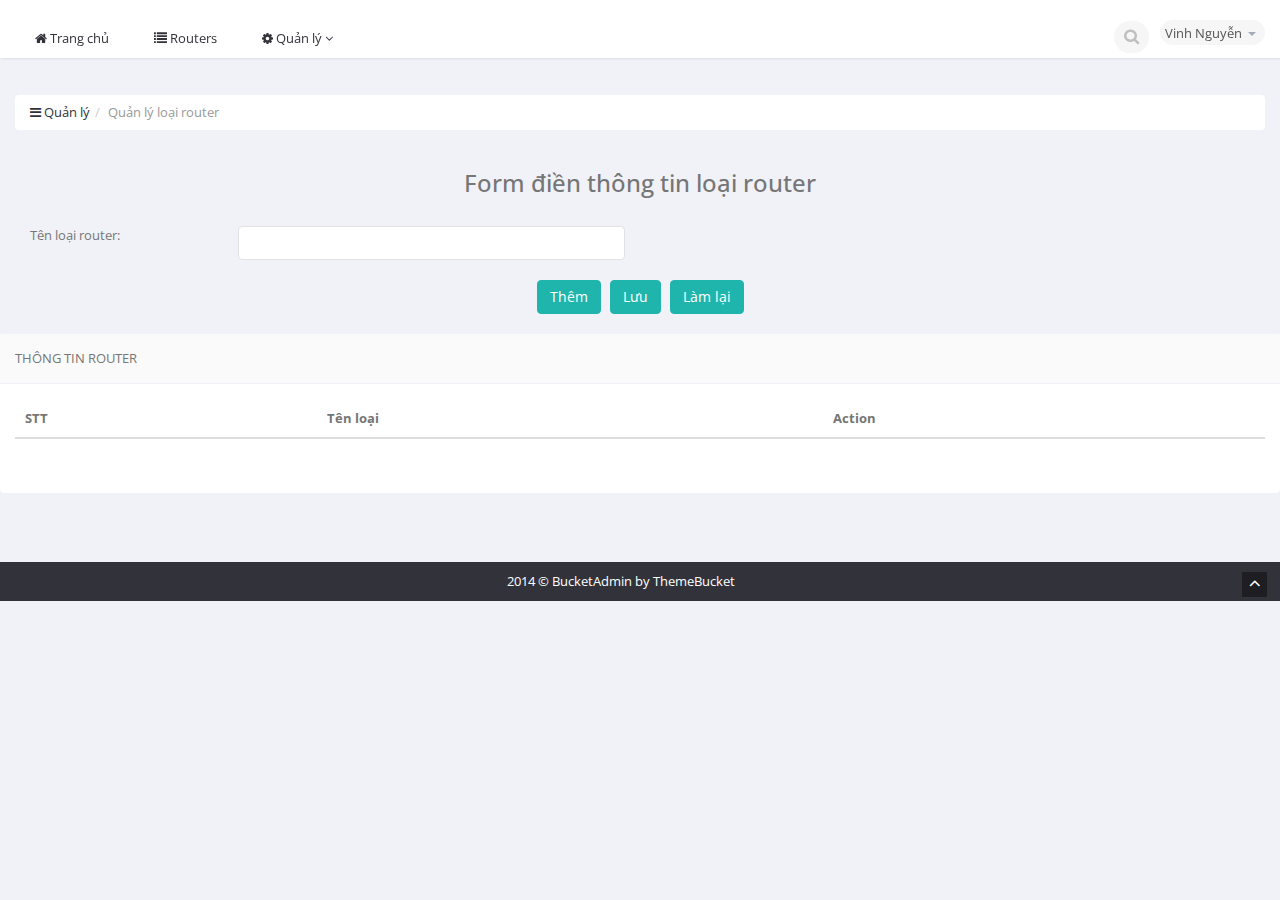
==== pages/form-loai-router.html @ 6ec5044f "[Update] update code for project web router" ====
<!DOCTYPE html>
<html lang="en">
  <head>
    <meta charset="utf-8" />

    <meta name="viewport" content="width=device-width, initial-scale=1.0" />
    <meta name="description" content="" />
    <meta name="author" content="ThemeBucket" />
    <link rel="shortcut icon" href="images/favicon.png" />

    <title>Horizontal menu page</title>

    <!--Core CSS -->
    <link href="../bs3/css/bootstrap.min.css" rel="stylesheet" />
    <link href="../css/bootstrap-reset.css" rel="stylesheet" />
    <link href="../font-awesome/css/font-awesome.css" rel="stylesheet" />

    <!-- Custom styles for this template -->
    <link href="../css/style.css" rel="stylesheet" />
    <link href="../css/style-responsive.css" rel="stylesheet" />
    <link href="../css/styles.css" rel="stylesheet" />

    <!-- Just for debugging purposes. Don't actually copy this line! -->
    <!--[if lt IE 9]>
      <script src="js/ie8-responsive-file-warning.js"></script
    ><![endif]-->

    <!-- HTML5 shim and Respond.js IE8 support of HTML5 elements and media queries -->
    <!--[if lt IE 9]>
      <script src="https://oss.maxcdn.com/libs/html5shiv/3.7.0/html5shiv.js"></script>
      <script src="https://oss.maxcdn.com/libs/respond.js/1.3.0/respond.min.js"></script>
    <![endif]-->
  </head>

  <body class="full-width">
    <section id="container" class="hr-menu">
      <!--header start-->
      <header class="header fixed-top">
        <div class="navbar-header">
          <button
            type="button"
            class="navbar-toggle hr-toggle"
            data-toggle="collapse"
            data-target=".navbar-collapse"
          >
            <span class="fa fa-bars"></span>
          </button>

          <!--logo start-->
          <!--logo start-->
          <!-- <div class="brand ">
                </div> -->
          <!--logo end-->
          <!--logo end-->

          <div class="horizontal-menu navbar-collapse collapse">
            <ul class="nav navbar-nav">
              <li>
                <a href="/"><i class="fa fa-home"></i>&nbsp;Trang chủ</a>
              </li>

              <li>
                <a href="./routers.html"><i class="fa fa-list"></i>&nbsp;Routers</a>
              </li>

              <li class="dropdown">
                <a data-toggle="dropdown" data-hover="dropdown" class="dropdown-toggle" href="#">
                  <i class="fa fa-gear"></i>&nbsp;Quản lý
                  <b class="fa fa-angle-down"></b>
                </a>
                <ul class="dropdown-menu">
                  <li class="menu-order">
                    <a href="./form-router.html"><i class="fa fa-plus"></i>&nbsp;Quản lý router</a>
                  </li>
                  <li class="menu-order">
                    <a href="./form-nsx.html"><i class="fa fa-truck"></i>&nbsp;Quản lý nhà sản xuất</a>
                  </li>
                  <li class="menu-order">
                    <a href="./form-loai-router.html"><i class="fa fa-archive"></i>&nbsp;Quản lý thể loại router</a>
                  </li>
                </ul>
              </li>
            </ul>
          </div>

          <div class="top-nav hr-top-nav">
            <ul class="nav pull-right top-menu">
              <li>
                <input
                  type="text"
                  class="form-control search"
                  placeholder=" Search"
                />
              </li>
              <!-- user login dropdown start-->
              <li class="dropdown">
                <a data-toggle="dropdown" class="dropdown-toggle" href="#">
                  <img alt="" src="images/avatar1_small.jpg" />
                  <span class="username">Vinh Nguyễn</span>
                  <b class="caret"></b>
                </a>
                <ul class="dropdown-menu extended logout">
                  <li>
                    <a href="#"><i class="fa fa-suitcase"></i>Profile</a>
                  </li>
                  <li>
                    <a href="#"><i class="fa fa-cog"></i> Settings</a>
                  </li>
                  <li>
                    <a href="login.html"><i class="fa fa-key"></i> Log Out</a>
                  </li>
                </ul>
              </li>
              <!-- user login dropdown end -->
            </ul>
          </div>
        </div>
      </header>
      <!--header end-->

      <!--main content start-->
      <section id="main-content">
        <section class="wrapper">
          <!-- page start-->
            <div class="row">
                <div class="col-lg-12">
                    <!--breadcrumbs start -->
                    <ul class="breadcrumb title-breadcrumb">
                      <li><a href="#"><i class="fa fa-bars"></i> Quản lý</a></li><li class="active">Quản lý loại router</li>
                    </ul>
                    <!--breadcrumbs end -->
                </div>
            </div>

            <div class="form-theloai">
            <!-- form -->
                <div class="row">
                    <div class="col-sm-12 mb-2" align="center">
                        <h3>Form điền thông tin loại router</h3>
                    </div>

                    <div class="col-sm-12">
                        <div class="col-sm-2" style="display: none;">
                            <input class="form-control txt-id-category" type="text" />
                        </div>
                        <div class="col-sm-2">Tên loại router:</div>
                        <div class="col-sm-4">
                            <input class="form-control txt-name-category" type="text" />
                        </div>
                    </div>

                    <div class="col-sm-12 mt-2 mb-2" align="center">
                      <button type="button" class="btn btn-primary btn-add-category">Thêm</button>
                      &nbsp;
                      <button type="button" class="btn btn-primary btn-update-category">Lưu</button>
                      &nbsp;
                      <button type="button" class="btn btn-primary btn-reset-category">Làm lại</button>
                    </div>

                    <!-- table -->
                    <div class="row">
                        <div class="col-sm-12">
                        <section class="panel">
                            <header class="panel-heading">Thông tin router</header>
                            <div class="panel-body">
                              <table class="table table-hover general-table">
                                <thead>
                                    <tr>
                                        <th>STT</th>
                                        <th>Tên loại</th>
                                        <th>Action</th>
                                    </tr>
                                </thead>
                                <tbody class="list-category">
                                </tbody>
                                <div class="page-number"></div>
                              </table>
                            </div>
                        </section>
                        </div>
                    </div>
                </div>
            </div>
        </section>
      </section>
      <!--main content end-->

      <!--footer start-->
      <footer class="footer-section">
        <div class="text-center">
          2014 &copy; BucketAdmin by ThemeBucket
          <a href="#" class="go-top">
            <i class="fa fa-angle-up"></i>
          </a>
        </div>
      </footer>
      <!--footer end-->
    </section>

    <!-- Placed js at the end of the document so the pages load faster -->

    <!--Core js-->
    <script src="../js/jquery.js"></script>
    <script src="../bs3/js/bootstrap.min.js"></script>
    <script type="text/javascript" src="../js/hover-dropdown.js"></script>
    <script src="../js/jQuery-slimScroll-1.3.0/jquery.slimscroll.js"></script>
    <script src="../js/jquery.nicescroll.js"></script>
    <script src="../js/bootbox.min.js"></script>

    <!--Easy Pie Chart-->
    <script src="../js/easypiechart/jquery.easypiechart.js"></script>

    <!--Sparkline Chart-->
    <script src="../js/sparkline/jquery.sparkline.js"></script>

    <!--jQuery Flot Chart-->
    <script src="../js/flot-chart/jquery.flot.js"></script>
    <script src="../js/flot-chart/jquery.flot.tooltip.min.js"></script>
    <script src="../js/flot-chart/jquery.flot.resize.js"></script>
    <script src="../js/flot-chart/jquery.flot.pie.resize.js"></script>

    <!--common script init for all pages-->
    <script src="../js/scripts.js"></script>

    <!-- Js user custom -->
    <script src="../jsUser/index.js"></script>
    <script src="../jsUser/form-theloai.js"></script>
  </body>
</html>
---- css/style.css ----
/*Template Name:BucketAdmin Dashboard build with Bootstrap v3.0.3Template Version:1.0Author:ThemeBucket*/
/* Import fonts */
@import url(http://fonts.googleapis.com/css?family=Open+Sans:400,300,300italic,400italic,600,600italic,700,700italic,800,800italic);
@import url(http://fonts.googleapis.com/css?family=Lato:400,100,100italic,300,300italic,400italic,700,700italic,900,900italic);
@import url(bucket-ico-fonts.css);

html {
    text-rendering: optimizeLegibility !important;
    -webkit-font-smoothing: antialiased !important;
}
body {
    color:#767676;
    background:#f1f2f7;
    font-family:'Open Sans',sans-serif;
    padding:0px !important;
    margin:0px !important;
    font-size:13px;
    text-rendering:optimizeLegibility;
}
ul, .list-unstyled {
    padding-left: 30px;
}
ul li {
    /*list-style:none;*/
}

a,a:hover,a:focus {
    text-decoration:none;
    outline:none;
}
::selection {
    background:#1FB5AD;
    color:#fff;
}
::-moz-selection {
    background:#1FB5AD;
    color:#fff;
}
#container {
    width:100%;
    height:100%;
    -webkit-transition:all .3s ease-in-out;
    -moz-transition:all .3s ease-in-out;
    -o-transition:all .3s ease-in-out;
    transition: all .3s ease-in-out;
}
/*login page*/
.login-body {
    background:#32323A;
    background-size:cover;
    width:100%;
    height:100%;
}
.form-signin {
    max-width:330px;
    margin:100px auto;
    background:#fff;
    border-radius:5px;
    -webkit-border-radius:5px;
}
.form-signin h2.form-signin-heading {
    margin:0;
    padding:35px 15px;
    text-align:center;
    background:#aec785;
    border-radius:5px 5px 0 0;
    -webkit-border-radius:5px 5px 0 0;
    color:#fff;
    font-size:18px;
    text-transform:uppercase;
    font-weight:300;
    font-family:'Open Sans',sans-serif;
    border-bottom:10px solid #a0b87e;
}
.form-signin .checkbox {
    margin-bottom:14px;
}
.form-signin .checkbox {
    font-weight:normal;
    color:#b6b6b6;
    font-weight:300;
    font-family:'Open Sans',sans-serif;
}
.form-signin .form-control {
    position:relative;
    font-size:16px;
    height:auto;
    padding:10px;
    -webkit-box-sizing:border-box;
    -moz-box-sizing:border-box;
    box-sizing:border-box;
}
.form-signin .form-control:focus {
    z-index:2;
}
.form-signin input[type="text"],.form-signin input[type="password"] {
    margin-bottom:15px;
    border-radius:5px;
    -webkit-border-radius:5px;
    border:1px solid #eaeaea;
    box-shadow:none;
    font-size:12px;
}
.form-signin .btn-login {
    background:#1fb5ac;
    color:#fff;
    text-transform:uppercase;
    font-weight:300;
    font-family:'Open Sans',sans-serif;
    margin:20px 0 5px;
}
.form-signin p {
    text-align:left;
    color:#b6b6b6;
    font-size:16px;
    font-weight:300;
}
.form-signin a,.form-signin a:hover {
    color:#1fb5ac;
}
.form-signin a:hover {
    text-decoration:underline;
}
.login-wrap {
    padding:20px;
    position:relative;
}
.user-login-info {
    background:#eaeaec;
    margin:-20px -20px 20px -20px;
    padding:20px;
}
.user-login-info .form-control:last-child {
    margin-bottom:0 !important;
}
.registration {
    position:absolute;
    right:0;
    bottom:-35px;
    color: #b8bab9;
}
/*sidebar navigation*/
#sidebar {
    width:240px;
    height:100%;
    position:fixed;
    background:#32323a;
    -webkit-transition:all .3s ease-in-out;
    -moz-transition:all .3s ease-in-out;
    -o-transition:all .3s ease-in-out;
    transition:all .3s ease-in-out;
}
#sidebar ul li {
    position: relative;
}

.leftside-navigation,.right-stat-bar{
    height: 100%;
}

.right-stat-bar ul {
    list-style-type: none;
    padding-left: 0;
}
/*LEFT NAVIGATION ICON*/
.dcjq-icon {
    height:17px;
    width:17px;
    display:inline-block;
    background:url(../images/nav-expand.png) no-repeat top;
    border-radius:3px;
    -moz-border-radius:3px;
    -webkit-border-radius:3px;
    position:absolute;
    right:10px;
}
.active .dcjq-icon {
    background:url(../images/nav-expand.png) no-repeat bottom;
    border-radius:3px;
    -moz-border-radius:3px;
    -webkit-border-radius:3px;
}
.right-side-accordion .dcjq-icon {
    height:17px;
    width:17px;
    display:inline-block;
    background:url(../images/acc-expand.png) no-repeat top;
    border-radius:3px;
    -moz-border-radius:3px;
    -webkit-border-radius:3px;
    position:absolute;
    right:10px;
}
.right-side-accordion .active .dcjq-icon {
    background:url(../images/acc-expand.png) no-repeat bottom;
    border-radius:3px;
    -moz-border-radius:3px;
    -webkit-border-radius: 3px;
}

.right-side-accordion li:nth-child(2) ul li .prog-row {
    border: none;
}
/*---*/
.nav-collapse.collapse {
    display:inline;
}
ul.sidebar-menu,ul.sidebar-menu li ul.sub {
    margin:-2px 0 0;
    padding:0;
}
ul.sidebar-menu {
    padding-top:80px;

}
#sidebar>ul>li>ul.sub {
    display:none;
}
#sidebar .sub-menu>.sub li a {
    padding-left:46px;
}
#sidebar>ul>li.active>ul.sub,#sidebar>ul>li>ul.sub>li>a {
    display:block;
}
ul.sidebar-menu li ul.sub li {
    background:#28282e;
    margin-bottom:0;
    margin-left:0;
    margin-right:0;
}
ul.sidebar-menu li ul.sub li a {
    font-size:12px;
    padding-top:13px;
    padding-bottom:13px;
    -webkit-transition:all 0.3s ease;
    -moz-transition:all 0.3s ease;
    -o-transition:all 0.3s ease;
    -ms-transition:all 0.3s ease;
    transition:all 0.3s ease;
    color:#aeb2b7;
}
ul.sidebar-menu li ul.sub li a:hover,ul.sidebar-menu li ul.sub li.active a {
    color:#1fb5ad;
    -webkit-transition:all 0.3s ease;
    -moz-transition:all 0.3s ease;
    -o-transition:all 0.3s ease;
    -ms-transition:all 0.3s ease;
    transition:all 0.3s ease;
    display:block;
    background:#202025;
}
ul.sidebar-menu li {
    border-bottom:1px solid rgba(255,255,255,0.05);
}
ul.sidebar-menu li.sub-menu {
    line-height:15px;
}
ul.sidebar-menu ul.sub li {
    border-bottom:none;
}
ul.sidebar-menu li a span {
    display:inline-block;
}
ul.sidebar-menu li a {
    color:#aeb2b7;
    text-decoration:none;
    display:block;
    padding:18px 0 18px 25px;
    font-size:12px;
    outline:none;
    -webkit-transition:all 0.3s ease;
    -moz-transition:all 0.3s ease;
    -o-transition:all 0.3s ease;
    -ms-transition:all 0.3s ease;
    transition:all 0.3s ease;
}
ul.sidebar-menu li a.active,ul.sidebar-menu li a:hover,ul.sidebar-menu li a:focus {
    background:#28282e;
    color:#1FB5AD;
    display:block;
    -webkit-transition:all 0.3s ease;
    -moz-transition:all 0.3s ease;
    -o-transition:all 0.3s ease;
    -ms-transition:all 0.3s ease;
    transition:all 0.3s ease;
}
ul.sidebar-menu li a i {
    font-size:15px;
    padding-right:6px;
}
ul.sidebar-menu li a:hover i,ul.sidebar-menu li a:focus i {
    color:#1fb5ad;
}
ul.sidebar-menu li a.active i {
    color:#1fb5ad;
}
.mail-info,.mail-info:hover {
    margin:-3px 6px 0 0;
    font-size: 11px;
}
/*main content*/
#main-content {
    margin-left:240px;
    -webkit-transition:all .3s ease-in-out;
    -moz-transition:all .3s ease-in-out;
    -o-transition:all .3s ease-in-out;
    transition:all .3s ease-in-out;
}
.footer {
    min-height:60px;
    padding:0 15px;
}
.header {
    left:0;
    right:0;
    z-index:1002;
    background:#fff;
    -webkit-transition:all .3s ease-in-out;
    -moz-transition:all .3s ease-in-out;
    -o-transition:all .3s ease-in-out;
    transition:all .3s ease-in-out;
}
.merge-header {
    margin-right:240px;
}
.fixed-top {
    position:fixed;
    box-shadow:1px 0 3px rgba(0,0,0,.15);
}
.wrapper {
    display:inline-block;
    margin-top:80px;
    padding:15px;
    width:100%;

}
.brand {
    background:#1fb5ad;
    float:left;
    width:240px;
    height:80px;
    position:relative;
}
a.logo {
    font-size:21px;
    color:#2e2e2e;
    float:left;
    margin:20px 0 0 25px;
    text-transform:uppercase;
}
a.logo:hover,a.logo:focus {
    text-decoration:none;
    outline:none;
}
a.logo span {
    color: #FF6C60;
}
/*notification*/
#top_menu .nav>li,ul.top-menu>li {
    float:left;
}
.notify-row {
    float:left;
    margin-top:23px;
    margin-left:25px;
}
ul.top-menu {
    margin-right:15px;
    margin-top: 0;
}
ul.top-menu > li > a {
    color:#666666;
    font-size:16px;
    background:#f6f6f6;
    padding:4px 8px;
    margin-right:15px;
    border-radius:50%;
    -webkit-border-radius:50%;
    padding-right:8px !important;
}
ul.top-menu>li>a:hover,ul.top-menu>li>a:focus {
    background:#32D2C9;
    text-decoration:none;
    color:rgba(0,0,0,0.3) !important;
    padding-right:8px !important;
}
.notify-row .badge {
    position:absolute;
    right:-10px;
    top:-10px;
    z-index:100;
}
.dropdown-menu.extended {
    max-width:320px !important;
    min-width:160px !important;
    top:42px;
    width:300px !important;
    padding:0 10px;
    box-shadow:0 0px 5px rgba(0,0,0,0.1) !important;
    border-radius:5px;
    -webkit-border-radius:5px;
    background:#fff;
    border:none;
    left:-10px;
}
.notify-row .notification span.label {
    display:inline-block;
    height:21px;
    padding:5px;
    width:22px;
    font-size:12px;
    margin-right:10px;
}
.dropdown-menu.extended .alert-icon,.noti-info {
    float:left;
}
.noti-info {
    padding-left:10px;
    padding-top:6px;
    color:#414147;
}
.dropdown-menu.extended .alert {
    margin-bottom:10px;
}
.dropdown-menu.extended .alert-icon {
    border-radius:100%;
    display:inline-block;
    height:35px;
    width:35px;
}
.dropdown-menu.extended .alert-icon i {
    font-size:16px;
    width:35px;
    line-height:35px;
    height:35px;
}
.dropdown-menu.extended.inbox li a,.dropdown-menu.extended.tasks-bar li a {
    background:#f1f2f7;
    border-radius:5px;
    -webkit-border-radius:5px;
    padding:10px;
    margin-bottom:10px;
    float:left;
    width:100%;
}
.dropdown-menu.extended li p {
    margin:0;
    padding:10px 0;
    border-radius:0px;
    -webkit-border-radius:0px;
}
.dropdown-menu.extended li a {
    font-size:12px;
    list-style:none;
}
.dropdown-menu.extended.logout {
    padding:10px;
}
.dropdown-menu.extended.logout li a {
    padding:10px;
}
.dropdown-menu.extended li a:hover {
    color:#32323a;
}
.dropdown-menu.tasks-bar .task-info .desc {
    font-size:13px;
    font-weight:normal;
    float:left;
    width:80%;
}
.dropdown-menu.tasks-bar .task-info .desc h5 {
    color:#32323a;
    text-transform:uppercase;
    font-size:12px;
    font-weight:600;
    margin-bottom:5px;
    margin-top:0;
}
.dropdown-menu.tasks-bar .task-info .desc p {
    padding-top:0;
    color:#8f8f9b;
    font-weight:300;
}
.dropdown-menu.tasks-bar .task-info .percent {
    width:20%;
    float:right;
    font-size:13px;
    font-weight:600;
    padding-left:10px;
    line-height:normal;
}
.dropdown-menu.tasks-bar .progress {
    background:#fff;
}
.dropdown-menu.extended .progress {
    margin-bottom:0 !important;
    height:10px;
}
.dropdown-menu.inbox li a .photo img {
    border-radius:2px 2px 2px 2px;
    -webkit-border-radius:2px 2px 2px 2px;
    float:left;
    height:40px;
    margin-right:10px;
    width:40px;
}
.dropdown-menu.inbox li a .subject {
    display:block;
}
.dropdown-menu.inbox li a .subject .from {
    font-size:12px;
    font-weight:600;
}
.dropdown-menu.inbox li a .subject .time {
    font-size:11px;
    font-style:italic;
    font-weight:bold;
    position:absolute;
    right:20px;
}
.dropdown-menu.inbox li a .message {
    display:block !important;
    font-size:11px;
}
.top-nav {
    margin-top:20px;
}
.top-nav img {
    border-radius:50%;
    -webkit-border-radius:50%;
    width:33px;
}
.top-nav ul.top-menu>li .dropdown-menu.logout {
    width:170px !important;
}
.top-nav li.dropdown .dropdown-menu {
    float:right;
    right:0;
    left:auto;
}
.dropdown-menu.extended.logout>li {
    float:left;
    width:100%;
}
.log-arrow-up {
    background:url("../images/top-arrow.png") no-repeat;
    width:18px;
    height:10px;
    margin-top:-20px;
    float:right;
    margin-right:15px;
}
.dropdown-menu.extended.logout>li>a {
    border-bottom:none !important;
}
.full-width .dropdown-menu.extended.logout>li>a:hover {
    background:#F1F2F7 !important;
    color:#32323a !important;
}
.dropdown-menu.extended.logout>li>a:hover {
    background:#F1F2F7 !important;
    border-radius:5px;
}
.dropdown-menu.extended.logout>li>a:hover i {
    color:#32D2C9;
}
.dropdown-menu.extended.logout>li>a i {
    font-size:17px;
}
.dropdown-menu.extended.logout>li>a>i {
    padding-right:10px;
}
.top-nav .username {
    font-size:13px;
    color:#555555;
}
.top-nav ul.top-menu>li>a {
    border-radius:100px;
    -webkit-border-radius:100px;
    padding:0px;
    background:none;
    margin-right:0;
    border:1px solid #F6F6F6;
    background:#F6F6F6;
}
.top-nav ul.top-menu>li.language>a {
    margin-top:-2px;
    padding:4px 12px;
    line-height:20px;
}
.top-nav ul.top-menu>li.language>a img {
    border-radius:0;
    -webkit-border-radius:0;
    width:18px;
}
.top-nav ul.top-menu>li.language ul.dropdown-menu li img {
    border-radius:0;
    -webkit-border-radius:0;
    width:18px;
}
.top-nav ul.top-menu>li {
    margin-left:10px;
}
.top-nav ul.top-menu>li>a:hover,.top-nav ul.top-menu>li>a:focus {
    border:1px solid #f6f6f6;
    background:#f6f6f6 !important;
    border-radius:100px;
    -webkit-border-radius:100px;
}
.top-nav .dropdown-menu.extended.logout {
    top:50px;
}
.top-nav .nav .caret {
    border-bottom-color:#A4AABA;
    border-top-color:#A4AABA;
}
.top-nav ul.top-menu>li>a:hover .caret {
    border-bottom-color:#000;
    border-top-color: #000;
}
/*form*/
.position-center {
    width:62%;
    margin: 0 auto;
}
/*----*/
.notify-arrow {
    background:url("../images/top-arrow.png") no-repeat;
    width:18px;
    height:10px;
    margin-top:0;
    opacity:0;
    position:absolute;
    left:16px;
    top:-20px;
    transition:all 0.25s ease 0s;
    z-index:10;
    margin-top:10px;
    opacity: 1;
}
/*search*/
.search {
    width:20px;
    -webkit-transition:all .3s ease;
    -moz-transition:all .3s ease;
    -ms-transition:all .3s ease;
    -o-transition:all .3s ease;
    transition:all .3s ease;
    border:1px solid #fff;
    box-shadow:none;
    background:#f6f6f6 url("../images/search-icon.png") no-repeat 10px 8px;
    padding:0 5px 0 30px;
    color:#fff;
    border-radius:100px;
    -webkit-border-radius:100px;
}
.search:focus {
    width:180px;
    border:1px solid #f6f6f6;
    box-shadow:none;
    -webkit-transition:all .3s ease;
    -moz-transition:all .3s ease;
    -ms-transition:all .3s ease;
    -o-transition:all .3s ease;
    transition:all .3s ease;
    color:#c8c8c8;
    font-weight: 300;
}
.todo-search:focus{
    width:100% !important;
}
/*--sidebar toggle---*/
.sidebar-toggle-box {
    float:left;
    margin-top:23px;
    margin-left:-15px;
    background:#32d2c9;
    border-radius:50%;
    -webkit-border-radius:50%;
    width:32px;
    height:32px;
    position:absolute;
    right:-15px;
}
.sidebar-toggle-box .fa-bars {
    cursor:pointer;
    display:inline-block;
    font-size:15px;
    padding:8px 8px 8px 9px;
    color:rgba(0,0,0,.3);
}
.sidebar-toggle-box:hover {
    background:#F6F6F6;
}
.hide-left-bar {
    margin-left:-240px !important;
    -webkit-transition:all .3s ease-in-out;
    -moz-transition:all .3s ease-in-out;
    -o-transition:all .3s ease-in-out;
    transition:all .3s ease-in-out;
}
.open-right-bar {
    right:0px !important;
    -webkit-transition:all .3s ease-in-out;
    -moz-transition:all .3s ease-in-out;
    -o-transition:all .3s ease-in-out;
    transition:all .3s ease-in-out;
}
.merge-left {
    margin-left:0px !important;
}
.hide-right-bar {
    margin-right:-240px !important;
    -webkit-transition:all .3s ease-in-out;
    -moz-transition:all .3s ease-in-out;
    -o-transition:all .3s ease-in-out;
    transition:all .3s ease-in-out;
}
.toggle-right-box {
    float:left;
    background:#f6f6f6;
    border-radius:50%;
    -webkit-border-radius:50%;
    width:35px;
    height:35px;
}
.toggle-right-box:hover {
    background:#32D2C9;
}
.toggle-right-box:hover .fa-bars {
    color:rgba(0,0,0,0.3);
}
.toggle-right-box .fa-bars {
    cursor:pointer;
    display:inline-block;
    font-size:15px;
    padding:10px;
    color: #bfbfc1;
}
/*right sidebar*/
.right-sidebar {
    background:#32323A;
    width:240px;
    position:fixed;
    height:100%;
    z-index:1000;
    right:-240px;
    top:0;
    -webkit-transition:all .3s ease-in-out;
    -moz-transition:all .3s ease-in-out;
    -o-transition:all .3s ease-in-out;
    transition:all .3s ease-in-out;
}
.open-right-panel {
    margin-left:-240px !important;
}
.right-sidebar .search-row {
    padding:20px;
}
.right-sidebar .search-row input {
    background:rgba(0,0,0,0.3);
    border:none;
    color:#707076;
    font-size:12px;
}
.right-side-accordion {
    margin-top:6px;
}
.right-side-accordion .head {
    padding:20px;
    text-transform:uppercase;
    width:100%;
    display:inline-block;
}
.right-side-accordion .red-bg {
    background:#fa8564;
    color:#fff;
}
.right-side-accordion .terques-bg {
    background:#45c9c4;
    color:#fff;
}
.right-side-accordion .purple-bg {
    background:#a48ad4;
    color:#fff;
}
.right-side-accordion .yellow-bg {
    background:#f3c022;
    color:#fff;
}
.prog-row {
    border-bottom:1px solid #3C3C44;
    display:inline-block;
    padding:20px 0;
    width:100%;
}
.prog-row .progress {
    margin-bottom:0;
}
.prog-row h4 {
    margin:0;
    font-size:12px;
    text-transform:uppercase;
    color:#fff;
    font-weight:400;
}
.user-details h4 {
    text-transform:none;
    font-size:14px;
    font-weight:300;
}
.prog-row p {
    font-size:10px;
    color:#8f8f9b;
    margin-bottom:0;
}
.mtop10 {
    margin-top:10px;
}
.user-thumb,.user-details,.user-status,.rsn-details {
    float:left;
}
.user-thumb {
    width:30px;
    margin:0 10px 0 20px;
}
.user-thumb img {
    border-radius:50%;
    -webkit-border-radius:50%;
    width:30px;
    height:30px;
}
.user-details {
    width:150px;
}
.rsn-details {
    width:170px;
}
.rsn-details a,.rsn-details a:hover {
    color:#a48ad4;
    font-size:11px;
}
.user-details a {
    color:#fff;
}
.user-status {
    width:25px;
    margin-top:5px;
}
.view-btn,.view-btn:hover {
    color:#6c6c72;
    margin:10px 0;
    display:inline-block;
}
.view-btn:hover {
    text-decoration:underline;
}
.rsn-activity i {
    font-size: 30px;
}
/*state overview*/
.state-overview .symbol,.state-overview .value {
    display:inline-block;
    text-align:center;
}
.state-overview .value {
    float:right;
}
.state-overview .value h1,.state-overview .value p {
    margin:0;
    padding:0;
    color:#c6cad6;
}
.state-overview .value h1 {
    font-weight:300;
}
.state-overview .symbol i {
    color:#fff;
    font-size:50px;
}
.state-overview .symbol {
    width:40%;
    padding:25px 15px;
    -webkit-border-radius:4px 0px 0px 4px;
    border-radius:4px 0px 0px 4px;
}
.state-overview .value {
    width:58%;
    padding-top:21px;
}
.state-overview .terques {
    background:#6ccac9;
}
.state-overview .red {
    background:#ff6c60;
}
.state-overview .yellow {
    background:#f8d347;
}
.state-overview .blue {
    background: #57c8f2;
}
/*main chart*/
.border-head h3 {
    border-bottom:1px solid #c9cdd7;
    margin-top:0;
    margin-bottom:20px;
    padding-bottom:5px;
    font-weight:normal;
    font-size:18px;
    display:inline-block;
    width:100%;
    font-weight:300;
}
.custom-bar-chart {
    height:290px;
    margin-top:20px;
    margin-left:10px;
    position:relative;
    border-bottom:1px solid #c9cdd7;
}
.custom-bar-chart .bar {
    height:100%;
    position:relative;
    width:4.3%;
    margin:0px 2%;
    float:left;
    text-align:center;
    -webkit-border-radius:5px 5px 0 0;
    -moz-border-radius:5px 5px 0 0x;
    border-radius:5px 5px 0 0;
    z-index:10;
}
.custom-bar-chart .bar .title {
    position:absolute;
    bottom:-30px;
    width:100%;
    text-align:center;
    font-size:12px;
}
.custom-bar-chart .bar .value {
    position:absolute;
    bottom:0;
    background:#bfc2cd;
    color:#bfc2cd;
    width:100%;
    -webkit-border-radius:5px 5px 0 0;
    -moz-border-radius:5px 5px 0 0;
    border-radius:5px 5px 0 0;
    -webkit-transition:all .3s ease;
    -moz-transition:all .3s ease;
    -ms-transition:all .3s ease;
    -o-transition:all .3s ease;
    transition:all .3s ease;
}
.custom-bar-chart .bar .value:hover {
    background:#e8403f;
    color:#fff;
}
.y-axis {
    color:#555555;
    position:absolute;
    text-align:right;
    width:100%;
}
.y-axis li {
    border-top:1px dashed #dbdce0;
    display:block;
    height:58px;
    width:100%;
}
.y-axis li:last-child {
    border-top:none;
}
.y-axis li span {
    display:block;
    margin:-10px 0 0 -25px;
    padding:0 10px;
    width:40px;
}
.y-axis {
    color:#555555;
    text-align: right;
}
/*spark line*/
.chart {
    display:inline-block;
    text-align:center;
    width:100%;
}
.chart .heading {
    text-align:left;
}
.chart .heading span {
    display:block;
}
.panel.green-chart .chart-tittle {
    font-size:16px;
    padding:15px;
    display:inline-block;
    font-weight:normal;
    background:#99c262;
    width:100%;
    -webkit-border-radius:0px 0px 4px 4px;
    border-radius:0px 0px 4px 4px;
}
#barchart {
    margin-bottom:-15px;
    display:inline-block;
}
.chart-tittle .title {
}
.panel.green-chart .chart-tittle .value {
    float:right;
    color:#c0f080;
}
.panel.green-chart {
    background:#a9d96c;
    color:#fff;
}
.panel.terques-chart {
    background:#41cac0;
    color:#fff;
}
.panel.terques-chart .chart-tittle .value {
    float:right;
    color:#fff;
}
.panel.terques-chart .chart-tittle .value a {
    color:#fff;
    font-size:12px;
}
.panel.terques-chart .chart-tittle .value a:hover,.panel.terques-chart .chart-tittle .value a.active {
    color:#55f2e7;
    font-size:12px;
}
.panel.terques-chart .chart-tittle {
    font-size:16px;
    padding:15px;
    display:inline-block;
    font-weight:normal;
    background:#39b7ac;
    width:100%;
    -webkit-border-radius:0px 0px 4px 4px;
    border-radius:0px 0px 4px 4px;
}
.inline-block {
    display:inline-block;
}
.gen-case {
    text-transform: none;
}
/**/
/*personal task*/
.task-thumb {
    width:90px;
    float:left;
}
.task-thumb img {
    border-radius:4px;
    -webkit-border-radius:4px;
}
.task-thumb-details {
    display:inline-block;
    margin:25px 0 0 10px;
}
.task-progress {
    float:left;
}
.task-thumb-details h1,.task-thumb-details h1 a,.task-progress h1,.task-progress h1 a {
    color:#39b5aa;
    font-size:18px;
    margin:0;
    padding:0;
    font-weight:400;
}
.task-thumb-details p,.task-progress p {
    padding-top:5px;
    color:#a4aaba;
}
.personal-task tbody tr td {
    padding:11px 15px;
    border-color:#eeeff1;
}
.personal-task tbody tr td i {
    font-size:20px;
    color:#c7cbd4;
}
.personal-task.table-hover>tbody>tr:hover>td,.table-hover>tbody>tr:hover>th {
    background-color:#f7f8fc;
}
.personal-task.table-hover>tbody>tr:hover>td i {
    color:#39b5aa;
}
.personal-task>tbody>tr>td:last-child {
    text-align:right;
}
.task-option {
    float:right;
}
.task-option select {
    height:35px;
    border:1px solid #eaeaea;
    border-radius:4px;
    -webkit-border-radius:4px;
    padding:8px;
    color:#a4abbb;
}
.progress-panel {
    padding-bottom: 5px;
}
/*badge*/
.badge.bg-primary {
    background:#8075c4;
}
.badge.bg-success {
    background:#a9d86e;
}
.badge.bg-warning {
    background:#FCB322;
}
.badge.bg-important {
    background:#ff6c60;
}
.badge.bg-info {
    background:#41cac0;
}
.badge.bg-inverse {
    background: #2A3542;
}
/*timeline*/
.timeline {
    border-collapse:collapse;
    border-spacing:0;
    display:table;
    position:relative;
    table-layout:fixed;
    width:100%;
}
.timeline .time-show {
    margin-right:-75px;
    margin-top:30px;
    position:relative;
    margin-bottom:30px;
}
.timeline .time-show.first {
    /*margin-top:-80px;*/
}
.time-show .btn {
    width:150px;
}
.timeline .time-show a {
    color:#fff;
}
.timeline:before {
    background-color:#d8d9df;
    bottom:0px;
    content:"";
    left:50%;
    position:absolute;
    top:30px;
    width:1px;
    z-index:0;
}
h3.timeline-title {
    margin:0;
    color:#C8CCD7;
    font-size:20px;
    font-weight:400;
    margin:0 0 5px;
    text-transform:uppercase;
}
.t-info {
    color:#C8CCD7;
}
.timeline-item:before,.timeline-item.alt:after {
    content:"";
    display:block;
    width:50%;
}
.timeline-item {
    display:table-row;
}
.timeline-desk {
    display:table-cell;
    vertical-align:top;
    width:50%;
}
.timeline-desk h1 {
    font-size:16px;
    font-weight:300;
    margin:0 0 5px;
}
.timeline-desk .panel {
    display:block;
    margin-left:45px;
    position:relative;
    text-align:left;
    background:#fff;
}
.timeline-item .timeline-desk .arrow {
    border-bottom:8px solid transparent;
    border-top:8px solid transparent;
    display:block;
    height:0;
    left:-7px;
    position:absolute;
    top:13px;
    width:0;
}
.timeline-item .timeline-desk .arrow {
    border-right:8px solid #fff !important;
}
.timeline-item.alt .timeline-desk .arrow-alt {
    border-bottom:8px solid transparent;
    border-top:8px solid transparent;
    display:block;
    height:0;
    right:-7px;
    position:absolute;
    top:13px;
    width:0;
    left:auto;
}
.timeline-item.alt .timeline-desk .arrow-alt {
    border-left:8px solid #fff !important;
}
.timeline .timeline-icon {
    left:-60px;
    position:absolute;
    top:5px;
}
.timeline .timeline-icon {
    background:#C7CBD6;
    /*box-shadow:0 0 0 3px #C7CBD6;*/
}
.timeline-desk span a {
    text-transform:uppercase;
}
.timeline-desk h1.red,.timeline-desk span a.red {
    color:#EF6F66;
}
.timeline-desk h1.green,.timeline-desk span a.green {
    color:#39B6AE;
}
.timeline-desk h1.blue,.timeline-desk span a.blue {
    color:#56C9F5;
}
.timeline-desk h1.purple,.timeline-desk span a.purple {
    color:#8074C6;
}
.timeline-desk h1.light-green,.timeline-desk span a.light-green {
    color:#A8D76F;
}
.timeline-desk h1.yellow,.timeline-desk span a.yellow {
    color:#fed65a;
}
.timeline .timeline-icon.red {
    background:#EF6F66;
}
.timeline .timeline-icon.green {
    background:#39B6AE;
}
.timeline .timeline-icon.blue {
    background:#56C9F5;
}
.timeline .timeline-icon.purple {
    background:#8074C6;
}
.timeline .timeline-icon.light-green {
    background:#A8D76F;
}
.timeline .timeline-icon.yellow {
    background:#fed65a;
}
.timeline .timeline-icon {
    border-radius:50%;
    -webkit-border-radius:50%;
    display:block;
    height:30px;
    width:30px;
    text-align:center;
    color:#fff;
}
.timeline .timeline-icon i {
    margin-top:9px;
}
.timeline-item.alt .timeline-icon {
    left:auto;
    right:-60px;
}
.timeline .time-icon:before {
    font-size:16px;
    margin-top:5px;
}
.timeline .timeline-date {
    left:-245px;
    position:absolute;
    text-align:right;
    top:12px;
    width:150px;
    display:none;
}
.timeline-item.alt .timeline-date {
    left:auto;
    right:-245px;
    text-align:left;
    display:none;
}
.timeline-desk h5 span {
    color:#999999;
    display:block;
    font-size:12px;
    margin-bottom:4px;
}
.timeline-item.alt:before {
    display:none;
}
.timeline-item:before,.timeline-item.alt:after {
    content:"";
    display:block;
    width:50%;
}
.timeline-desk p {
    font-size:14px;
    margin-bottom:0;
    color:#999;
}
.timeline-desk a {
    color:#1fb5ad;
}
.timeline-desk .panel {
    margin-bottom:5px;
}
.timeline-desk .album {
    margin-top:20px;
}
.timeline-item.alt .timeline-desk .album {
    margin-top:20px;
    float:right;
}
.timeline-desk .album a {
    margin-right:5px;
    float:left;
}
.timeline-item.alt .timeline-desk .album a {
    margin-left:5px;
    float:right;
}
.timeline-desk .notification {
    background:none repeat scroll 0 0 #FFFFFF;
    margin-top:20px;
    padding:8px;
}
.timeline-item.alt .panel {
    margin-left:0;
    margin-right:45px;
}
.mbot30 {
    margin-bottom:30px;
}
.timeline-item.alt h1,.timeline-item.alt p {
    text-align: right;
}
/*---revenue----*/
.revenue-head {
    background:#ff6c60;
    -webkit-border-radius:4px 4px 0px 0px;
    border-radius:4px 4px 0px 0px;
    color:#fff;
    line-height:50px;
}
.revenue-head span {
    background:#e56155;
    padding:16px;
    -webkit-border-radius:4px 0px 0px 0px;
    border-radius:4px 0px 0px 0px;
}
.revenue-head span i {
    font-size:18px;
}
.revenue-head h3 {
    display:inline;
    padding:0 10px;
    font-size:16px;
    font-weight:300;
}
.revenue-head span.rev-combo {
    background:#e56155;
    padding:16px;
    line-height:normal;
    -webkit-border-radius:0px 4px 0px 0px;
    border-radius: 0px 4px 0px 0px;
}
/*easy pie chart*/
.easy-pie-chart {
    display:inline-block;
    padding:30px 0;
}
.chart-info,.chart-info .increase,.chart-info .decrease {
    display:inline-block;
}
.chart-info {
    width:100%;
    margin-bottom:5px;
}
.chart-position {
    margin-top:70px;
}
.chart-info span {
    margin:0 3px;
}
.chart-info .increase {
    background:#ff6c60;
    width:10px;
    height:10px;
}
.chart-info .decrease {
    background:#f2f2f2;
    width:10px;
    height:10px;
}
.panel-footer.revenue-foot {
    background-color:#e6e7ec;
    -webkit-border-radius:0px 0px 4px 4px;
    border-radius:0px 0px 4px 4px;
    border:none;
    padding:0;
    width:100%;
    display: inline-block;
}
@media screen and (-webkit-min-device-pixel-ratio:0) {
    /* Safari and Chrome */
    .panel-footer.revenue-foot {
        margin-bottom:-4px;
    }
}
.panel-footer.revenue-foot ul {
    margin:0;
    padding:0;
    width:100%;
    display:inline-flex;
}
.panel-footer.revenue-foot ul li {
    float:left;
    width:33.33%;
}
.panel-footer.revenue-foot ul li.first a:hover,.panel-footer.revenue-foot ul li.first a {
    -webkit-border-radius:0px 0px 0px 4px;
    border-radius:0px 0px 0px 4px;
}
.panel-footer.revenue-foot ul li.last a:hover,.panel-footer.revenue-foot ul li.last a {
    -webkit-border-radius:0px 0px 4px 0px;
    border-radius:0px 0px 4px 0px;
    border-right:none;
}
.panel-footer.revenue-foot ul li a {
    display:inline-block;
    width:100%;
    padding:14px 15px;
    text-align:center;
    border-right:1px solid #d5d8df;
    color:#797979;
}
.panel-footer.revenue-foot ul li a:hover,.panel-footer.revenue-foot ul li.active a {
    background:#fff;
    position:relative;
}
.panel-footer.revenue-foot ul li a i {
    color:#c6cad5;
    display:block;
    font-size:16px;
}
.panel-footer.revenue-foot ul li a:hover i,.panel-footer.revenue-foot ul li.active a i {
    color:#ff6c60;
    display:block;
    font-size: 16px;
}
/*flatlab carousel model*/
.flat-carousal {
    background:#58c9f3;
    -webkit-border-radius:4px 4px 0px 0px;
    border-radius:4px 4px 0px 0px;
    padding:10px;
    color:#fff;
    position:relative;
}
.flat-carousal h1 {
    text-align:center;
    font-size:16px;
    margin:30px 20px;
    line-height:20px;
    font-weight:300;
    font-style:italic;
}
a.view-all {
    color:#fff;
    background:rgba(0,0,0,0.1);
    padding:8px 15px;
    text-align:center;
    border-radius:25px;
    -webkit-border-radius:25px;
    margin-bottom:18px;
    display:inline-block;
    text-transform:uppercase;
    font-size:12px;
}
ul.ft-link {
    margin:0;
    padding:0;
}
ul.ft-link li {
    border-right:1px solid #E6E7EC;
    display:inline-block;
    line-height:30px;
    margin:8px 0;
    text-align:center;
    width:24%;
}
ul.ft-link li a {
    color:#74829c;
    text-transform:uppercase;
    font-size:12px;
}
ul.ft-link li a:hover,ul.ft-link li.active a {
    color:#58c9f3;
}
ul.ft-link li:last-child {
    border-right:none;
}
ul.ft-link li a i {
    display: block;
}
/*product post*/
.post-wrap aside {
    display:table-cell;
    float:none;
    height:100%;
    padding:0;
    vertical-align:top;
}
.pro-box {
    border-collapse:collapse;
    border-spacing:0;
    display:table;
    table-layout:fixed;
    width:100%;
}
.post-info {
    position:relative;
}
.arrow-pro.right:after {
    border-left-color:#FFFFFF;
    border-right-width:0;
    top:85px;
    content:" ";
}
.arrow-pro.left:after {
    border-right-color:#FFFFFF;
    border-left-width:0;
    top:80px;
    content:" ";
}
.arrow-pro.left {
    left:-8px;
}
.arrow-pro:after {
    border-width:7px;
    content:"";
}
.arrow-pro,.arrow-pro:after {
    border-color:rgba(0,0,0,0);
    border-style:solid;
    display:block;
    height:0;
    position:absolute;
    width:0;
    right:-5px;
}
.post-highlight.yellow {
    background:#f8d347;
    border-radius:0px 4px 4px 0px;
    -webkit-border-radius:0px 4px 4px 0px;
}
.post-highlight.terques {
    background:#41cac0;
    border-radius:4px 0px 0px 04px;
    -webkit-border-radius:4px 0px 0px 04px;
}
.post-info h1 {
    margin:0;
    font-size:18px;
    color:#a19899;
    font-weight:300;
}
.post-highlight.terques h2 {
    font-size:16px;
    color:#fff;
    font-style:italic;
    padding:0 20px;
    line-height:22px;
    margin:0;
    font-weight:300;
}
.post-highlight.terques h2 span,.post-highlight.terques h2 a {
    color:#92faf3;
}
.post-info h1 strong {
    text-transform:uppercase;
    color:#937b7b;
}
.post-info .desk {
    display:inline-block;
}
.post-info .desk h3 {
    font-size:16px;
}
.post-info .desk.yellow h3 {
    color:#f8d347;
}
.post-btn {
}
.post-btn a {
    float:left;
    margin-right:8px;
    font-size:18px;
    color:#9a9a9a;
}
.post-btn a:hover {
    color:#727272;
}
.pro-thumb {
    text-align:center;
    display:inline-block;
    border-radius:50%;
    -webkit-border-radius:50%;
    border:10px solid rgba(256,256,256,0.4);
}
.pro-thumb img {
    text-align:center;
    width:112px;
    height:112px;
    border-radius:50%;
    -webkit-border-radius:50%;
}
.v-align {
    vertical-align:middle !important;
}
.twite h1 {
    margin:50px 0;
}
.social-footer {
    display:inline;
    text-align:center;
}
.social-footer ul {
    text-align:center;
    margin:0;
    padding:0;
}
.social-footer ul li {
    display:inline-block;
    margin:0 20px;
}
.social-footer ul li a {
    font-size:25px;
    color:#ceced0;
}
.social-footer ul li a:hover i.fa-facebook,.social-footer ul li.active a i.fa-facebook {
    color:#486eac;
}
.social-footer ul li a:hover i.fa-twitter,.social-footer ul li.active a i.fa-twitter {
    color:#58c9f3;
}
.social-footer ul li a:hover i.fa-google-plus,.social-footer ul li.active a i.fa-google-plus {
    color:#4a4a4a;
}
.social-footer ul li a:hover i.fa-pinterest,.social-footer ul li.active a i.fa-pinterest {
    color: #d1282d;
}
/*pie chart */
.pie-foot {
    background:#6b6b6b;
    padding:18px 15px;
    color:#fff;
    border-radius:0 0 4px 4px;
    -webkit-border-radius:0 0 4px 4px;
    text-align:center;
    font-size:16px;
    font-weight: 300;
}
/*follower*/
.follower {
    background:#01a89e;
    color:#fff;
    text-align:center;
    border-radius:4px 4px 0 0;
    -webkit-border-radius:4px 4px 0 0;
}
.follower-foot {
    padding:8px 5px 5px 5px;
    color:#757575;
    border-radius:0 0 4px 4px;
    -webkit-border-radius:0 0 4px 4px;
    font-weight:300;
}
.follower-foot ul {
    padding:0;
    margin:0;
}
.follower-foot ul li {
    display:inline-block;
    text-align:center;
    width:48%;
    line-height:normal;
}
.follower-foot ul li h5 {
    margin:5px 0 0 0;
}
.follower h4 {
    margin:0 0 10px 0;
    font-size:15px;
    font-weight:300;
}
.follow-ava {
    border-radius:50%;
    -webkit-border-radius:50%;
    border:5px solid #18b2a6;
    display:inline-block;
}
.follower img {
    border-radius:50%;
    -webkit-border-radius:50%;
    width:62px;
    height:62px;
    /*display: inline-block;*/
}
/*weather*/
.weather-bg {
    background:#8175c7;
    border-radius:4px 4px 0 0;
    -webkit-border-radius:4px 4px 0 0;
    color:#fff;
    text-align:center;
    font-size:16px;
    font-weight:300;
}
.weather-bg i {
    font-size:60px;
    display:block;
}
.weather-bg .degree {
    font-size:60px;
}
.weather-category {
    padding:15px 0;
    color:#74829C;
}
.weather-category ul {
    padding:0;
    margin:0;
    display:inline-block;
    width:100%;
}
.weather-category ul li {
    display:inline-block;
    width:32%;
    text-align:center;
    border-right:1px solid #e6e6e6;
    display:inline-block;
}
.weather-category ul li h5 {
    margin:0 0 5px 0;
    text-transform:uppercase;
    font-weight:300;
}
.weather-category ul li a {
}
.weather-category ul li:last-child {
    border-right: none;
}
/*fontawesome*/
.fontawesome-icon-list h2 {
    margin-top:0;
    font-size:20px;
    font-weight:300;
}
.fontawesome-icon-list .col-sm-4,.fontawesome-icon-list .col-md-3,.fontawesome-icon-list .col-xs-6 {
    margin-bottom:10px;
}
.fontawesome-icon-list .page-header {
    border-bottom:1px solid #C9CDD7;
}
.fontawesome-icon-list a {
    color:#797979;
}
.fontawesome-icon-list a:hover {
    color:#35404D;
}
.fontawesome-icon-list i {
    font-size:16px;
    padding-right:10px;
}
#web-application,#text-editor,#directional,#video-player,#brand,#medical,#currency {
    margin-top: 10px;
}
/*mail inbox*/
.mail-nav {
    margin:15px -15px 0 -15px;
}
.mail-nav li a {
    border-radius:0;
    -webkit-border-radius:0;
    border-top:1px solid #f2f3f6;
    padding:15px;
    border-right:3px solid rgba(0,0,0,0);
}
.mail-nav>li>a:hover,.mail-nav>li>a:focus {
    background:#fafafa;
    color:#1fb5ad;
    border-right:3px solid #1fb5ad;
}
.mail-nav>li.active>a,.mail-nav>li.active>a:hover,.mail-nav>li.active>a:focus {
    background:#fafafa;
    color:#1fb5ad;
    border-right:3px solid #1fb5ad;
}
.mail-nav>li+li {
    margin-left:0;
    margin-top:0px;
}
.mail-nav i {
    font-size:16px;
    margin-right:10px;
}
.inbox-notification {
    margin-top:-2px;
}
.user-head .inbox-avatar {
    width:65px;
    float:left;
}
.user-head .inbox-avatar img {
    border-radius:4px;
    -webkit-border-radius:4px;
}
.user-head .user-name {
    display:inline-block;
    margin:0 0 0 10px;
}
.user-head .user-name h5 {
    font-size:14px;
    margin-top:15px;
    margin-bottom:0;
    font-weight:300;
}
.user-head .user-name h5 a {
    color:#fff;
}
.user-head .user-name span a {
    font-size:12px;
    color:#87e2e7;
}
a.mail-dropdown {
    background:#80d3d9;
    padding:3px 5px;
    font-size:10px;
    color:#01a7b3;
    border-radius:2px;
    margin-top:20px;
}
.inbox-body {
    padding:20px;
}
.btn-compose {
    background:#1fb5ad;
    padding:12px 0;
    text-align:center;
    width:100%;
    color:#fff;
}
.btn-compose:hover,.btn-compose:focus {
    background:#1ca59e;
    color:#fff;
}
ul.inbox-nav {
    display:inline-block;
    width:100%;
    margin:0;
    padding:0;
}
.inbox-divider {
    border-bottom:1px solid #d5d8df;
}
.inbox-action {
    margin-top:50px;
}
.src-position {
    margin-top:-7px;
}
.mail-src-position {
    margin-top:-3px;
}
ul.labels-info {
    border-bottom:1px solid #f1f2f7;
    margin-bottom:10px;
}
ul.inbox-nav li {
    display:inline-block;
    line-height:45px;
    width:100%;
}
ul.inbox-nav li a {
    color:#6a6a6a;
    line-height:45px;
    width:100%;
    display:inline-block;
    padding:0 20px;
}
ul.inbox-nav li a:hover,ul.inbox-nav li.active a,ul.inbox-nav li a:focus {
    color:#6a6a6a;
    background:#d5d7de;
}
ul.inbox-nav li a i {
    padding-right:10px;
    font-size:16px;
    color:#6a6a6a;
}
ul.inbox-nav li a span.label {
    margin-top:13px;
}
ul.labels-info li h4 {
    padding-top:5px;
    color:#5c5c5e;
    font-size:15px;
    text-transform:uppercase;
}
ul.labels-info li {
    margin:0;
}
ul.labels-info li a {
    color:#6a6a6a;
    border-radius:0;
    padding-left:0;
    padding-right:0;
}
ul.labels-info li a:hover,ul.labels-info li a:focus {
    color:#6a6a6a;
    background:none;
}
ul.labels-info li a i {
    padding-right:10px;
}
.nav.nav-pills.nav-stacked.labels-info p {
    margin-bottom:0;
    padding:0 22px;
    color:#9d9f9e;
    font-size:11px;
}
.inbox-head {
    padding:20px;
    background:#41cac0;
    color:#fff;
    border-radius:0 4px 0 0;
    -webkit-border-radius:0 4px 0 0;
    min-height:80px;
}
.inbox-head h3 {
    margin:0;
    display:inline-block;
    padding-top:6px;
    font-weight:300;
}
.inbox-head .sr-input {
    height:40px;
    border:none;
    box-shadow:none;
    padding:0 10px;
    float:left;
    border-radius:4px 0 0 4px;
    color:#8a8a8a;
}
.inbox-head .sr-btn {
    height:40px;
    border:none;
    background:#00a6b2;
    color:#fff;
    padding:0 20px;
    border-radius:0 4px 4px 0;
    -webkit-border-radius:0 4px 4px 0;
}
.wht-bg {
    background:#fff;
}
.wht-bg h4 {
    font-size:24px;
    color:#a2a2a2;
    font-weight:300;
}
.table-inbox-wrap {
    margin:0 -15px;
}
.mail-checkbox {
    margin-right:10px;
}
.table-inbox {
    margin:0;
}
.table-inbox tr td {
    padding:12px !important;
}
.table-inbox tr td:first-child {
    width:5%;
}
.table-inbox tr td:first-child .icheckbox_minimal {
    margin-left:15px;
}
.table-inbox tr td:hover {
    cursor:pointer;
}
.table-inbox tr td .fa-star.inbox-started,.table-inbox tr td .fa-star:hover {
    color:#f78a09;
}
.table-inbox tr td .fa-star {
    color:#d5d5d5;
}
.table-inbox tr.unread td {
    font-weight:600;
    background:#f7f7f7;
}

.table-inbox tr.unread a {
    color: #32323a;
}
.table-inbox tr a {
    color: #767676;
}

ul.inbox-pagination {
    float:right;
}
ul.inbox-pagination li {
    float:left;
}

.pagination li a {
    color: #32323a;
}
.mail-option {
    display:inline-block;
    margin-bottom:10px;
    width:100%;
}
.mail-option .chk-all {
    float:left;
}
.mail-option .chk-all,.mail-option .btn-group {
    margin-right:5px;
}
.mail-option .chk-all,.mail-option .btn-group a.btn {
    border:1px solid #e7e7e7;
    padding:5px 10px;
    display:inline-block;
    background:#fcfcfc;
    color:#afafaf;
    border-radius:3px !important;
    -webkit-border-radius:3px !important;
}
.inbox-pagination a.np-btn {
    border:1px solid #e7e7e7;
    padding:5px 15px;
    display:inline-block;
    background:#fcfcfc;
    color:#afafaf;
    border-radius:3px !important;
    -webkit-border-radius:3px !important;
}
.mail-option .chk-all input[type=checkbox] {
    margin-top:0;
}
.mail-option .btn-group a.all {
    padding:0;
    border:none;
}
.inbox-pagination a.np-btn {
    margin-left:5px;
}
.inbox-pagination li span {
    display:inline-block;
    margin-top:7px;
    margin-right:5px;
}
.fileinput-button {
    border:1px solid #e6e6e6;
    background:#eeeeee;
}
.inbox-body .modal .modal-body input,.inbox-body .modal .modal-body textarea {
    border:1px solid #e6e6e6;
    box-shadow:none;
}
.btn-send,.btn-send:hover {
    background:#00A8B3;
    color:#fff;
}
.btn-send:hover {
    background:#009da7;
}
.modal-header h4.modal-title {
    font-weight:300;
    font-family:'Open Sans',sans-serif;
}
.modal-body label {
    font-weight:400;
    font-family: 'Open Sans',sans-serif;
}

.compose-mail {
    width: 100%;
    display: inline-block;
    position: relative;
    margin-top: 20px;
}


.compose-mail .compose-options {
    color: #979797;
    cursor: pointer;
    display: inline-block;
    font-size: 14px;
    position: absolute;
    right: 10px;
    top: 7px;
}

.compose-mail input, .compose-mail input:focus {
    border:none;
    padding: 0;
    width: 80%;
    float: left;
}
.compose-mail .form-group {
    border:1px solid #F2F3F6;
    display: inline-block;
    width: 100%;
    margin-bottom: 0;
}

.compose-mail .form-group label {
    line-height: 34px;
    width: 10%;
    float: left;
    padding-left: 5px;
    margin-bottom: 0;
}

.compose-editor input {
    margin-top: 15px;
}

.compose-editor {
    margin-bottom: 15px;
    display: inline-block;
    width: 100%;
}

.compose-btn {
    float: left;
    margin-top: 6px;
}

.mail-header h4 {
    font-weight: 300;
}

.mail-sender, .attachment-mail {
    width: 100%;
    display: inline-block;
    margin: 20px 0;
    border-top:1px solid #EFF2F7 ;
    border-bottom:1px solid #EFF2F7 ;
    padding: 10px 0;

}

.mail-sender img {
    width: 30px;
    border-radius: 3px;
    -webkit-border-radius: 3px;
}

.mail-sender .date {
    line-height: 30px;
    margin-bottom: 0;
    text-align: right;
}

.view-mail a, .attachment-mail a:hover {
    color: #35bcb5;
}

.attachment-mail a{
    color: #32323a;
}

.attachment-mail ul li  {
    float: left;
    width: 200px;
    margin-right: 15px;
    margin-top: 15px;
    list-style: none;
}

.attachment-mail ul li a.atch-thumb img {
    width: 200px;
    height: 180px;
    margin-bottom: 10px;
}

.attachment-mail ul li a.name span {
    float: right;
    color: #767676;
}

/*404 page*/
.body-404 {
    background:#35bcb5;
    color:#fff;
}
.error-head {
    background:#fff;
    height:280px;
}
.error-wrapper {
    text-align:center;
}
.error-wrapper h1 {
    font-size:90px;
    font-weight:300;
    margin:-141px 0 0 0;
    text-align:center;
}
.error-wrapper h2 {
    font-size:58px;
    font-weight:300;
    margin:0;
    text-transform:uppercase;
}
.error-desk {
    background:rgba(0,0,0,0.05);
    margin-top:-27px;
    padding:30px 0;
}
.error-wrapper p,.error-wrapper p a {
    font-size:18px;
    font-weight:300;
    margin:0;
}
.error-wrapper p.nrml-txt {
    color:#03f1e4;
    font-size:40px;
    margin:0;
}
.back-btn,.back-btn:hover {
    border:1px solid rgba(255,255,255,.5);
    padding:10px 15px;
    margin-top:100px;
    display:inline-block;
    border-radius:5px;
    -webkit-border-radius:5px;
    color:#fff;
    font-size:16px;
    font-weight:300;
}
.back-btn:hover {
    background:#fff;
    color: #02a9a0;
}
/*500 page*/
.body-500 {
    background:#a48ad4;
    color:#fff;
}
.error-wrapper p.page-500 {
    color:#afa5f1;
}
.body-500 .back-btn:hover {
    background:#fff;
    color:#a48ad4;
}
.error-wrapper p.nrml-txt-alt {
    color:#fff;
    font-size:34px;
    margin:0;
    text-transform:uppercase;
}
.sp-link,.sp-link:hover {
    color:#ffef3b;
    text-decoration:underline;
}
.sp-link:hover {
    text-decoration: none;
}
/*profile*/
.profile-information .profile-pic img {
    width:160px;
    height:160px;
    border-radius:50%;
    -webkit-border-radius:50%;
    border:10px solid #f1f2f7;
    margin-top:20px;
}
.profile-information .profile-desk {
    border-right:1px solid #ddd;
    padding-right:30px;
}
.profile-information .profile-desk h1 {
    color:#1fb5ad;
    font-size:24px;
    font-weight:bold;
    margin-bottom:0;
}
.profile-information .profile-desk span,.profile-information .profile-desk p {
    padding-bottom:25px;
    display:inline-block;
}
.profile-information .profile-statistics h1 {
    color:#757575;
    font-size:24px;
    font-weight:400;
    margin-bottom:5px;
}
.profile-information .profile-statistics p {
    margin-bottom:15px;
    display:inline-block;
}
.profile-information .profile-statistics ul {
    margin-top:10px;
}
.profile-information .profile-statistics ul li {
    float:left;
    margin-right:10px;
    list-style: none;
}
.profile-information .profile-statistics ul li a {
    background:#f6f6f6;
    text-align:center;
    border-radius:50%;
    -webkit-border-radius:50%;
    width:30px;
    height:30px;
    line-height:30px;
    float:left;
}
.profile-information .profile-statistics ul li a:hover {
    color: #1fb5ad;
}
/*-----*/
.profile-nav .user-heading {
    color:#fff;
    border-radius:4px 4px 0 0;
    -webkit-border-radius:4px 4px 0 0;
    padding:30px;
    text-align:center;
}
.profile-nav .user-heading.round a {
    border-radius:50%;
    -webkit-border-radius:50%;
    border:10px solid rgba(256,256,256,0.3);
    display:inline-block;
}
.profile-nav .user-heading a img {
    width:112px;
    height:112px;
    border-radius:50%;
    -webkit-border-radius:50%;
}
.profile-nav .user-heading h1 {
    font-size:20px;
    font-weight:300;
    margin-bottom:5px;
}
.profile-nav .user-heading p {
    font-size:16px;
    color:#8b8b8b;
    line-height:25px;
}
.profile-nav ul {
    margin-top:1px;
}
.profile-nav ul>li {
    border-bottom:1px solid #ebeae6;
    margin-top:0;
    line-height:30px;
}
.profile-nav ul>li:last-child {
    border-bottom:none;
}
.profile-nav ul>li>a {
    border-radius:0;
    -webkit-border-radius:0;
    color:#89817f;
}
.profile-nav ul>li>a:hover,.profile-nav ul>li>a:focus,.profile-nav ul li.active a {
    background:#f8f7f5 !important;
    color:#89817f !important;
}
.profile-nav ul>li:last-child>a:last-child {
    border-radius:0 0 4px 4px;
    -webkit-border-radius:0 0 4px 4px;
}
.profile-nav ul>li>a>i {
    font-size:16px;
    padding-right:10px;
    color:#bcb3aa;
}
.r-activity {
    margin:6px 0 0;
    font-size: 12px;
}
/*-----*/
.recent-act {
    border-collapse:collapse;
    border-spacing:0;
    display:table;
    position:relative;
    table-layout:fixed;
    width:100%;
}
.recent-act:before {
    background-color:#eeeeee;
    bottom:0;
    content:"";
    left:50%;
    position:absolute;
    top:50px;
    width:2px;
    z-index:0;
}
.recent-act h1 {
    text-align:center;
    color:#1fb5ad;
    font-size:16px;
    font-weight:bold;
    text-transform:uppercase;
}
.activity-icon.terques {
    background:#8fd6d6;
}
.activity-icon.red {
    background:#EF6F66;
}
.activity-icon.purple {
    background:#bda4ec;
}
.activity-icon.green {
    background:#aec785;
}
.activity-icon.yellow {
    background:#fed65a;
}
.activity-icon {
    border-radius:50%;
    -webkit-border-radius:50%;
    color:#FFFFFF;
    height:30px;
    line-height:30px;
    text-align:center;
    width:30px;
    margin:20px auto 20px;
    position:relative;
}
.activity-icon {
    background:#C7CBD6;
}
.activity-desk {
    padding:15px 30px;
    background:#f2f2f2;
    border-radius:5px;
    -webkit-border-radius:5px;
    position:relative;
    text-align:center;
}
.activity-desk h2 {
    color:#1fb5ad;
    font-size:14px;
    font-weight:bold;
    margin:0 0 10px 0;
    text-transform:uppercase;
}
.activity-desk .terques {
    color:#1fb5ad;
}
.activity-desk .red {
    color:#EF6F66;
}
.activity-desk .purple {
    color:#bda4ec;
}
.activity-desk .green {
    color:#aec785;
}
.activity-desk .yellow {
    color:#fed65a;
}
.activity-desk .blue {
    color:#20aaf1;
}
.photo-gl {
    margin-top:10px;
    display:inline-block;
}
.photo-gl a {
    margin:0 10px;
}
.photo-gl a img {
    border:1px solid #c8c8c8;
    width:150px;
    height:120px;
}
.prf-box {
    display:inline-block;
    width:100%;
    margin-bottom:30px;
}
.prf-border-head {
    color:#1fb5ad;
    border-bottom:1px solid #f1f2f7;
    font-size:16px;
    font-weight:bold;
    padding-bottom:10px;
    margin-bottom:20px;
    text-transform:uppercase;
}
.wk-progress {
    border-bottom:1px solid #f1f2f7;
    margin-bottom:20px;
    width:100%;
    display:inline-block;
}
.pf-status {
    padding-bottom:25px;
}
.tm-avatar img {
    width:50px;
    height:50px;
    border-radius:50%;
    -webkit-border-radius:50%;
}
.tm-membr {
    padding-bottom:12px;
    margin-bottom:10px;
}
.tm-membr .tm {
    padding-top:10px;
    display:inline-block;
    padding-left: 10px;
}
/*profile contact*/
.prf-contacts h2 {
    color:#1fb5ad;
    font-size:16px;
    margin-top:0;
    text-transform:uppercase;
}
.prf-contacts h2 span {
    width:40px;
    height:40px;
    line-height:42px;
    background:#1fb5ad;
    color:#fff;
    border-radius:50%;
    -webkit-border-radius:50%;
    display:inline-block;
    text-align:center;
    margin-right:15px;
}
.prf-contacts h2 span i {
    font-size:16px;
}
.prf-contacts .location-info {
    margin-left:60px;
}
.prf-contacts .location-info p {
    padding-bottom:30px;
}
.prf-map {
    width:430px;
    height:430px;
    border-radius:50%;
    -webkit-border-radius:50%;
    border:10px solid #e6e6e6;
    margin-top:50px;
}
.sttng h2 {
    margin: 20px 0;
}
/*invoice*/
.invoice p {
    color:#aeaeb1;
    margin-bottom: 0;
}

.logo-print {
    float: left;
    margin:-50px 0 0 250px;
}
.invoice-header {
    border:1px solid #ddd;
    display:inline-block;
    width:100%;
    margin-bottom:40px;
}
.invoice-title {
    background:#1fb5ad;
    color:#fff;
    display:inline-block;
}
.inv-label {
    color:#1fb5ad;
}
.itatic {
    font-style:italic;
}
.inv-label h3 {
    font-weight:300;
}
ul.amounts li.grand-total {
    background:#1fb5ad;
    color:#fff;
    font-weight:bold;
}
.amnt-value,.table-invoice h4 {
    margin:0;
    font-weight:400;
}
.invoice-title h1 {
    font-size:50px;
    font-weight:lighter;
    text-align:center;
    margin:0;
    text-transform:uppercase;
    padding:5px;
    letter-spacing:2px;
}
.invoice-list {
    margin-bottom:30px;
}
.invoice-info,.invoice-title {
    padding:20px;
}
.invoice-info {
    margin-top:5px;
}
.invoice-list h4 {
    font-weight:300;
    font-size:16px;
}
.invoice-to h2 {
    margin:0;
    font-size:24px;
    color:#73737b;
    font-weight:600;
}
.table-invoice {
    margin-top:30px;
    border-spacing:5px;
    border-collapse:separate;
}
.table-invoice>thead>tr>th {
    border-bottom:none;
}
.table-invoice>tbody>tr>td {
    border-top:none;
}
.table-invoice thead tr th {
    background:#e8e9f0;
    border-radius:5px;
    -webkit-border-radius:5px;
    vertical-align:middle;
}
.table-invoice thead tr th:first-child,.table-invoice tbody tr td:first-child {
    text-align:center;
}
.table-invoice tbody tr td {
    background:#f5f6f9;
    border-radius:5px;
    -webkit-border-radius:5px;
    vertical-align:middle;
}
.invoice-block {
    text-align:right;
}
.payment-method p {
    margin-bottom:0;
}
ul.amounts li {
    background:#f5f6f9;
    margin-bottom:5px;
    padding:10px;
    border-radius:4px;
    -webkit-border-radius:4px;
    font-weight:300;
    font-size:16px;
    list-style: none;
}
.invoice-btn {
    margin-top:30px;
}
.invoice-btn a {
    font-weight:300;
    margin:0 5px;
    font-size:16px;
}
.corporate-id {
    margin-bottom: 30px;
}
/*panel heading color*/
.panel-primary>.panel-heading.navyblue {
    background-color:#2A3542;
    border-color:#2A3542;
    color: #FFFFFF;
}
/*table*/
.table-advance tr td {
    vertical-align:middle !important;
}
.no-border {
    border-bottom:none;
}
.dataTables_length,.dataTables_filter {
    padding:15px;
}
.dataTables_info {
    padding:0 15px;
}
.dataTables_filter {
    float:right;
}
.dataTables_length select {
    width:65px;
    padding:5px 8px;
}
.dataTables_length label,.dataTables_filter label {
    font-weight:300;
}
.dataTables_filter label {
    width:100%;
}
.dataTables_filter label input {
    width:78%;
}
.border-top {
    border-top:1px solid #ddd;
}
.dataTables_paginate.paging_bootstrap.pagination li {
    float:left;
    margin:0 1px;
    border:1px solid #ddd;
    border-radius:3px;
    -webkit-border-radius:3px;
    list-style: none;
}
.dataTables_paginate.paging_bootstrap.pagination li.disabled a {
    color:#c7c7c7;
}
.dataTables_paginate.paging_bootstrap.pagination li a {
    color:#797979;
    padding:5px 10px;
    display:inline-block;
}
.dataTables_paginate.paging_bootstrap.pagination li:hover a,.dataTables_paginate.paging_bootstrap.pagination li.active a {
    color:#797979;
    background:#eee;
    border-radius:3px;
    -webkit-border-radius:3px;
}
.dataTables_paginate.paging_bootstrap.pagination {
    float:right;
    margin-top:-5px;
    margin-bottom:15px;
}
.dataTable tr:last-child {
    border-bottom: 1px solid #ddd;
}
/*calender*/
.has-toolbar.fc {
    margin-top:50px;
}
.fc-header-title {
    display:inline-block;
    margin-top:-45px;
    vertical-align:top;
}
.fc-header-center {
    text-align:left;
}
.fc-header-left {
    text-align:left;
    width:18%;
}
.fc-view {
    margin-top:-50px;
    overflow:hidden;
    width:100%;
}
.fc-state-default,.fc-state-default .fc-button-inner {
    background:#F3F3F3 !important;
    border-color:#DDDDDD;
    border-style:none solid;
    color:#646464;
}
.fc-state-active,.fc-state-active .fc-button-inner,.fc-state-active,.fc-button-today .fc-button-inner,.fc-state-hover,.fc-state-hover .fc-button-inner {
    background:#32323A !important;
    color:#fff !important;
}
.fc-event-skin {
    background-color:#1FB5AD !important;
    border-color:#1FB5AD !important;
    color:#FFFFFF !important;
}
.fc-grid th {
    height:50px;
    line-height:50px;
    text-align:center;
    background:#e4e4e4 !important;
}
.fc-header-title h2 {
    font-size:18px !important;
    color:#474752;
    font-weight:300;
    padding:0 10px;
}
.external-event {
    cursor:move;
    display:inline-block !important;
    margin-bottom:6px !important;
    margin-right:6px !important;
    padding:8px;
}
#external-events p input[type="checkbox"] {
    margin:0;
}
.drg-event-title {
    font-weight:300;
    margin-top:0;
    margin-bottom:15px;
    border-bottom:1px solid #ddd;
    padding-bottom:10px;
}
.fc-content .fc-event {
    border-radius:4px;
    webkit-border-radius:4px;
    padding: 4px 6px;
}
.fc-corner-left {
    /*border-radius:4px 0 0 4px;*/
    /*-webkit-border-radius:4px 0 0 4px;*/
}
.fc-corner-right {
    /*border-radius:0 4px 4px 0;*/
    /*-webkit-border-radius:0 4px 4px 0;*/
}
.drp-rmv {
    padding-top:10px;
    margin-top: 10px;
}
/*button*/
.btn-row {
    margin-bottom: 10px;
}
/*tabs*/
.tab-head {
    background:#7087a3;
    display:inline-block;
    width:100%;
    margin-top:60px;
}
.tab-container {
    margin-top:10px;
}
.tab-head .nav-tabs>li>a {
    border-radius:0;
    margin-right:1px;
    color:#fff;
}
.tab-head .nav-tabs>li.active>a,.tab-head .nav-tabs>li>a:hover,.tab-head .nav-tabs>li.active>a:hover,.tab-head .nav-tabs>li.active>a:focus {
    background-color:#f1f2f7;
    border-color:#f1f2f7;
    color: #797979;
}
/*general page*/
.progress-xs {
    height:10px;
}
.progress-sm {
    height:12px;
}
.panel-heading .nav {
    border:medium none;
    font-size:13px;
    margin:-15px -15px -15px;
}
.tab-bg-dark-navy-blue ul>li>a {
    display:block;
    padding:20px 15px !important;
}
.tab-bg-dark-navy-blue {
    background:#e0e1e7;
    border-radius:5px 5px 0 0;
    -webkit-border-radius:5px 5px 0 0;
    border-bottom:none;
}
.panel-heading .nav>li>a,.panel-heading .nav>li.active>a,.panel-heading .nav>li.active>a:hover,.panel-heading .nav>li.active>a:focus {
    border-width:0;
    border-radius:0;
}
.panel-heading .nav>li>a {
    color:#898989;
}
.panel-heading .nav>li.active>a,.panel-heading .nav>li>a:hover {
    color:#1fb5ad;
    background:#fff;
}
.panel-heading .nav>li:first-child.active>a,.panel-heading .nav>li:first-child>a:hover {
    border-radius:4px 0 0 0;
    -webkit-border-radius:4px 0 0 0;
}
.tab-right {
    height:58px;
}
.panel-heading.tab-right .nav>li:first-child.active>a,.tab-right.panel-heading .nav>li:first-child>a:hover {
    border-radius:0;
    -webkit-border-radius:0;
}
.panel-heading.tab-right .nav>li:last-child.active>a,.tab-right.panel-heading .nav>li:last-child>a:hover {
    border-radius:0 4px 0 0;
    -webkit-border-radius:0 4px 0 0;
}
.panel-heading.tab-right .nav-tabs>li>a {
    margin-left:1px;
    margin-right:0px;
}
.m-bot20 {
    margin-bottom:20px;
}
.m-bot-none {
    margin-bottom:0;
}
.wht-color {
    color:#fff;
}
.close-sm {
    font-size: 14px;
}
/*carousel*/
.carousel-indicators li {
    background:rgba(0,0,0,0.2);
    border:none;
    transition:background-color 0.25s ease 0s;
    -moz-transition:background-color 0.25s ease 0s;
    -webkit-transition:background-color 0.25s ease 0s;
}
.carousel-indicators .active {
    background:#333;
    height:10px;
    margin:1px;
    width:10px;
}
.carousel-indicators.out {
    bottom:-5px;
}
.carousel-indicators.out {
    bottom:-5px;
}
.carousel-control {
    color:#999999;
    text-shadow:none;
    width:45px;
}
.carousel-control i {
    display:inline-block;
    height:25px;
    left:50%;
    margin-left:-10px;
    margin-top:-10px;
    position:absolute;
    top:50%;
    width:20px;
    z-index:5;
}
.carousel-control.left,.carousel-control.right {
    background:none;
    filter:none;
}
.carousel-control:hover,.carousel-control:focus {
    color:#CCCCCC;
    opacity:0.9;
    text-decoration:none;
}
.carousel-inner h3 {
    font-weight:300;
    font-size:16px;
    margin:0;
}
.carousel-inner {
    margin-bottom: 15px;
}
/*gritter*/
.gritter-close {
    left:auto !important;
    right: 3px !important;
}
/*form*/
.sm-input {
    width:175px;
}
.form-horizontal.bucket-form .form-group {
    border-bottom:1px solid #eff2f7;
    padding-bottom:15px;
    margin-bottom:15px;
}
.form-horizontal.bucket-form .form-group:last-child {
    border-bottom:none;
    padding-bottom:0px;
    margin-bottom:0px;
}
.form-horizontal.bucket-form .form-group .help-block {
    margin-bottom:0;
}
.round-input {
    border-radius:500px;
    -webkit-border-radius:500px;
}
.m-bot15 {
    margin-bottom:15px;
}
.form-horizontal.bucket-form .checkbox-inline>input {
    margin-top:1px;
    border:none;
}
.btn.btn-info.dropdown-toggle {
    border-left: 1px solid #1fadea;
}
/*custom checkox & radio btn*/
.icheck div,.icheck .disabled {
    float:left;
}
.icheck div {
    margin-right:10px;
}
.icheck label {
    font-weight:normal;
}
.icheck .checkbox,.icheck .radio {
    margin-bottom:10px;
}
.icheck .single-row {
    display:inline-block;
    width: 100%;
}
/*form validation*/
.cmxform .form-group label.error {
    display:inline;
    margin:5px 0;
    color:#B94A48;
    font-weight:400;
}
input:focus:invalid:focus,textarea:focus:invalid:focus,select:focus:invalid:focus,.cmxform .form-group input.error,.cmxform .form-group textarea.error {
    border-color:#B94A48 !important;
}
#signupForm label.error {
    display:inline;
    margin:5px 0px;
    width:auto;
    color:#B94A48;
}
.checkbox,.checkbox:hover,.checkbox:focus {
    border: none;
}
/*slider*/
.slider-table tr td {
    padding:30px 0 !important;
    border: none !important;
}
/*date picker*/
.add-on {
    float:right;
    margin-top:-37px;
    padding:3px;
    text-align:center;
}
.add-on .btn {
    padding:9px;
}
.daterangepicker .ranges .range_inputs>div:nth-child(2) {
    margin-bottom:10px;
    padding-left:0px;
}
.daterangepicker .ranges label {
    padding-bottom:0;
    padding-top:8px;
}
.daterangepicker td.active,.daterangepicker td.active:hover,.datepicker td.active:hover,.datepicker td.active:hover:hover,.datepicker td.active:active,.datepicker td.active:hover:active,.datepicker td.active.active,.datepicker td.active.active:hover,.datepicker td.active.disabled,.datepicker td.active.disabled:hover,.datepicker td.active[disabled],.datepicker td.active[disabled]:hover,.datepicker td span.active:hover,.datepicker td span.active:active,.datepicker td span.active.active,.datepicker td span.active.disabled,.datepicker td span.active[disabled] {
    background:#41CAC0;
}
.daterangepicker .calendar th,.daterangepicker .calendar td {
    font-family:'Open Sans',sans-serif;
    font-weight:300;
    text-align:center;
    white-space:nowrap;
}
.daterangepicker td.active,.daterangepicker td.active:hover,.datepicker td.active,.datepicker td.active:hover,.datepicker td span.active {
    text-shadow:none;
}
.datepicker th.switch {
    width:125px;
}
.datepicker td span {
    height:40px;
    line-height:40px;
}
.bootstrap-timepicker table td input {
    border:1px solid #ccc;
    border-radius:3px;
    -webkit-border-radius: 3px;
}
/*ck editor*/
.cke_top,.cke_bottom {
    background:#F5F5F5 !important;
    background:-moz-linear-gradient(center top,#F5F5F5,#F5F5F5) repeat scroll 0 0 #F5F5F5 !important;
    background:-webkit-linear-gradient(center top,#F5F5F5,#F5F5F5) repeat scroll 0 0 #F5F5F5 !important;
    background:-o-linear-gradient(center top,#F5F5F5,#F5F5F5) repeat scroll 0 0 #F5F5F5 !important;
    box-shadow:none;
    padding:6px 8px 2px;
}
.cke_top {
    border-bottom:1px solid #cccccc !important;
}
.cke_chrome {
    display:block;
    padding: 0;
}
/*widget*/
.user-heading.alt {
    display:inline-block;
    width:100%;
    text-align:left;
}
.alt.gray-bg {
    background:#474751;
}
.terques-bg {
    background:#1fb5ad;
}
.profile-nav.alt.green-border ul>li>a:hover i {
    color:#1fb5ad;
}
.user-heading.alt a {
    float:left;
    margin-right:15px;
    margin-left:-10px;
    display:inline-block;
    border:5px solid rgba(255,255,255,0.3);
    border-radius:50%;
    -webkit-border-radius:50%;
}
.user-heading.alt a img {
    width:85px;
    height:85px;
    border-radius:50%;
    -webkit-border-radius:50%;
}
.twt-feed {
    border-radius:4px 4px 0 0;
    -webkit-border-radius:4px 4px 0 0;
    color:#FFFFFF;
    padding:40px 10px 10px;
    position:relative;
    min-height:170px;
}
.corner-ribon {
    text-align:center;
    width:71px;
    height:71px;
    position:absolute;
    right:0;
    top:0;
    font-size:20px;
}
.corner-ribon i {
    padding:10px 0 0 35px;
    color:#fff;
}
.blue-ribon {
    background:url("../images/twitter_corner_blue.png") no-repeat;
}
.black-ribon {
    background:url("../images/twitter_corner_black.png") no-repeat;
}
.twt-feed.blue-bg {
    background:#58C9F3;
}
.twt-feed h1 {
    font-size:18px;
    font-weight:300;
    margin-bottom:5px;
}
.twt-feed a {
    border-radius:50%;
    -webkit-border-radius:50%;
    float:left;
    margin:0 10px;
}
.twt-feed a img {
    height:85px;
    width:85px;
    border-radius:50%;
    -webkit-border-radius:50%;
}
.twt-category {
    display:inline-block;
    margin-bottom:11px;
    margin-top:10px;
    width:100%;
}
.twt-feed .wtt-mark {
    color:rgba(255,255,255,0.15);
    font-size:160px;
    position:absolute;
    top:10px;
    left:40%;
}
.twt-category ul li {
    color:#bdbdbd;
    font-size:13px;
}
.twt-category h5 {
    font-size:18px;
    font-weight:400 !important;
}
.twt-write .t-text-area {
    background:#f4f4f6;
    border-radius:4px;
    -webkit-border-radius:4px;
    border:none;
    height:40px;
    color:#c9c9c9;
    margin-bottom:20px;
    padding-top:10px;
}
.twt-footer {
    padding:12px 15px;
}
.twt-footer,.twt-footer a {
    color:#d2d2d2;
}
.twt-footer i {
    padding-right:10px;
}
.btn-space {
    padding-left:11.6%;
    padding-right:11%;
}
.p-head {
    color:#f77b6f;
    font-weight:400;
    font-size:14px;
}
.cmt-head {
    font-weight:400;
    font-size:13px;
}
.p-thumb img {
    width:50px;
    height:50px;
    border-radius:3px;
    -webkit-border-radius:3px;
}
.tasi-tab .media-body p {
    /*color:#b8bac6;*/
}
.feed-box {
    position:relative;
}
.feed-box img {
    border-radius:50%;
    -webkit-border-radius:50%;
    width:85px;
    height:85px;
}
.feed-box h1 {
    font-size:20px;
    color:#8b8b8b;
    font-weight:400;
}
.feed-box a {
    color:#3ac7f9;
}
.profile-nav .user-heading.clock-row {
    padding:20px;
}
.clock-row {
    text-transform:uppercase;
    min-height:170px;
}
ul.clock-category {
    padding:15px 0;
}
ul.clock-category li {
    display:inline-block;
    width:24%;
    text-align:center;
    border:none;
}
ul.clock-category li a span {
    display:block;
    line-height:normal;
}
ul.clock-category li a i {
    font-size:30px;
    padding-right:0;
}
ul.clock-category li a:hover,ul.clock-category li a.active {
    color:#1fb5ad !important;
    background:none !important;
}
ul.clock-category li a:hover i,ul.clock-category li a.active i {
    color:#1fb5ad !important;
}
.clock-row h1 {
    font-size:22px !important;
    font-weight:400 !important;
    letter-spacing:1px;
    margin:0 0 5px 0!important;
    letter-spacing:1px;
}
.clock-row p {
    font-size:18px;
    font-weight:300;
    color:#fff !important;
    margin:0;
}
.wdgt-row {
    text-align:center !important;
}
.wdgt-row i {
    font-size:50px;
}
.wdgt-value h1 {
    color:#c7cbd6;
    font-size:30px;
    font-weight:400;
    margin:0;
}
.wdgt-value p {
    color:#c7cbd6;
    font-size:14px;
    font-weight:300;
    margin:0;
}
.red-bg {
    background:#fa8564;
}
.purple-bg {
    background:#9466b5;
    color:#fff;
}
.weather-box {
    float:left;
    width:100%;
}
.weather-box .symbol {
    border-radius:4px 0 0 4px;
    -webkit-border-radius:4px 0 0 4px;
    padding:61px 15px;
    width:50%;
    float:left;
    text-align:center;
}
.weather-box .symbol i {
    font-size:70px;
    text-shadow:-5px 6px 5px rgba(0,0,0,0.3);
}
.weather-box .value {
    float:right;
    width:50%;
    text-align:center;
    padding:33px 0;
    font-size:14px;
    color:#bdbdbd;
}
.weather-box .value i {
    font-size:20px;
}
.wdgt-row,.prd-img {
    position:relative;
}
.wdgt-row img {
    width:100%;
    border-radius:4px 4px 0 0;
    -webkit-border-radius:4px 4px 0 0;
}
.wdt-head {
    text-transform:uppercase;
    font-size:16px;
    font-weight:400;
    text-shadow:0 0 3px rgba(0,0,0,0.8);
    color:#fff;
    position:absolute;
    left:20px;
    bottom:15px;
}
.country-select {
    position:absolute;
    top:10px;
    right:10px;
}
.weather-full-info {
    color:#cbcbcb;
}
.weather-full-info h1 {
    font-size:14px;
    font-weight:600;
    margin:0 0 10px 0;
    text-transform:uppercase;
}
.weather-full-info h2 {
    font-size:14px;
    font-weight:300;
    margin:0 0 5px 0;
}
.weather-full-info .today-status i {
    font-size:40px;
    color:#1fb5ad;
}
.weather-full-info .degree {
    font-size:30px;
    font-weight:600;
    display:inline-block;
    padding-left:20px;
}
.weather-full-info .degree:after {
    content:"o";
    position:relative;
    top:-12px;
    font-size:16px;
}
.weather-full-info ul {
    margin-bottom:0;
}
.weather-full-info ul li {
    display:inline-block;
    width:16%;
    text-align:center;
    border-left:1px solid #f1f2f7;
}
.weather-full-info ul li i {
    font-size:25px;
}
.weather-full-info .statistics {
    padding-top:5px;
}
.weather-full-info .statistics:after {
    content:"o";
    position:relative;
    top:-5px;
    font-size:10px;
}
.prd-row {
    position:relative;
}
.btn-add-cart {
    bottom:9px;
    padding:12px;
    position:absolute;
    right:15px;
}
.prd-row img {
    width:100%;
}
.prd-row .action {
    width:100px;
    height:45px;
    position:absolute;
    bottom:10px;
    right:-35px;
    background:rgba(0,0,0,0.5);
    border-radius:5px;
    -webkit-border-radius:5px;
}
.prd-row .action .part1 {
    width:50%;
    float:left;
    text-align:center;
    line-height:45px;
    color:#fff;
    font-size:18px;
}
.yellow-bg-prd {
    background:#ffdd00;
    border-radius:0 5px 5px 0;
    -webkit-border-radius:0 5px 5px 0;
}
.prd-row h1 {
    font-size:24px;
    font-weight:400;
    color:#5f6165;
    margin:5px 0;
}
.prd-row p {
    margin:0;
    color:#bfc2c4;
}
.prd-row p.normal {
    color:#bfc2c4;
}
.prd-row p.terques {
    color:#1fb5ad;
}
.prd-row .price {
    margin-top:20px;
    margin-bottom:20px;
}
.prd-row .price .amnt {
    color:#1fb5ad;
    font-size:25px;
    font-weight:600;
}
.prd-row .price .amnt:after {
    content:".00";
    position:relative;
    top:-10px;
    font-size:12px;
}
.clock-place {
    margin:-76px auto 0;
}
.btn-gap button {
    margin-right: 10px;
}
/*custom select*/
span.customSelect {
    font-size:12px;
    background-color:#ffffff;
    padding:6px 10px;
    border:1px solid #EAEAEA;
    -moz-border-radius:50px;
    -webkit-border-radius:50px;
    border-radius:50px;
    color:#A4AABA;
    text-align:left;
}
span.customSelect.changed {
    background-color:#fff;
}
.customSelectInner {
    background: url(../images/customSelect-arrow.gif) no-repeat center right;
}
/*Timeline chat*/
.chat-form {
    margin-top:25px;
    clear:both;
}
.chat-form .input-cont {
    margin-bottom:10px;
}
.chat-form .input-cont input {
    margin-bottom:0px;
}
.chat-form .input-cont input {
    border:1px solid #d3d3d3 !important;
    margin-top:0;
    min-height:45px;
}
.chat-form .input-cont input {
    background-color:#fff !important;
}
.chat-features a {
    margin-left:10px;
}
.chat-features a i {
    color:#d0d0d0;
}
.timeline-messages h3 {
    margin-bottom:30px;
    color:#1fb5ad;
    font-size:16px;
    text-transform:uppercase;
    background:#fff;
    padding:20px;
    margin-top:-3px;
    position:relative;
}
.timeline-messages:before {
    background:rgba(0,0,0,0.05);
    bottom:0;
    top:0;
    width:2px;
}
.timeline-messages:before,.msg-time-chat:before,.msg-time-chat .text:before {
    content:"";
    left:20px;
    position:absolute;
    top:-2px;
}
.timeline-messages,.msg-time-chat,.timeline-messages .msg-in,.timeline-messages .msg-out {
    position:relative;
}
.timeline-messages .msg-in .arrow {
    border-right:8px solid #949496 !important;
}
.timeline-messages .msg-in .arrow {
    border-bottom:8px solid transparent;
    border-top:8px solid transparent;
    display:block;
    height:0;
    left:-8px;
    position:absolute;
    top:25px;
    width:0;
}
.timeline-messages .msg-out .arrow {
    border-right:8px solid #41cac0 !important;
}
.timeline-messages .msg-out .arrow {
    border-bottom:8px solid transparent;
    border-top:8px solid transparent;
    display:block;
    height:0;
    left:-8px;
    position:absolute;
    top:25px;
    width:0;
}
.msg-time-chat:first-child:before {
    margin-top:27px;
}
.msg-time-chat:before {
    background:#CCCCCC;
    border:2px solid #FAFAFA;
    border-radius:100px;
    -moz-border-radius:100px;
    -webkit-border-radius:100px;
    height:16px;
    margin:35px 0 0 -7px;
    width:16px;
}
.msg-time-chat:hover:before {
    background:#41cac0;
}
.msg-time-chat:first-child {
    padding-top:0;
}
.message-img {
    float:left;
    margin-right:30px;
    overflow:hidden;
}
.message-img img {
    display:block;
    height:44px;
    width:44px;
}
.message-body {
    margin-left:50px;
    display: inline-block;
}
.msg-time-chat .msg-in .text {
    /*border:1px solid #e3e6ed;*/
    /*padding:10px;*/
    border-radius:4px;
    -webkit-border-radius:4px;
    margin-top:14px;
}
.msg-time-chat .msg-in .text .first {
    background:#949496;
    padding:10px;
    color:#fff;
    float:left;
    border-radius:4px;
    -webkit-border-radius:4px;
    margin-right:5px;
    width:130px;
    text-align:right;
}
.msg-time-chat .msg-in .text .second {
    background:#8fd6d6;
    padding:10px;
    color:#fff;
    float:left;
    border-radius:4px;
    -webkit-border-radius:4px;
}
.msg-time-chat .msg-out .text {
    border:1px solid #e3e6ed;
    padding:10px;
    border-radius:4px;
    -webkit-border-radius:4px;
}
.msg-time-chat p {
    margin:0;
}
.msg-time-chat .attribution {
    font-size:11px;
    margin:0px 0 5px;
}
.msg-time-chat {
    overflow:hidden;
    padding:8px 0;
}
.msg-in a,.msg-in a:hover {
    color:#b64c4c;
    text-decoration:none;
    border-radius:4px;
    -webkit-border-radius:4px;
    margin-right:10px;
    font-weight:400;
    font-size:13px;
}
.msg-out a,.msg-out a:hover {
    color:#288f98;
    text-decoration:none;
    border-radius:4px;
    -webkit-border-radius:4px;
    margin-right:10px;
    font-weight:400;
    font-size:13px;
}
.bg-terques {
    background:#8fd6d6 !important;
}
.bg-red {
    background:#ffa991 !important;
}
.bg-purple {
    background:#bda4ec !important;
}
.bg-green {
    background:#aec785 !important;
}
.bg-yellow {
    background:#fed65a !important;
}
.bg-blue {
    background: #99cce3 !important;
}
/*boxed page */
.boxed-page {
    background-color:#000 !important;
}
.box-head {
    background:none;
}
.boxed-page .container {
    background:#32323A;
    padding-left:0;
    padding-right:0;
}
.boxed-page>.container {
    overflow:hidden;
}
.boxed-page .container #sidebar {
    position:inherit;
}
.boxed-page .container .header .container {
    background:#fff;
}
.boxed-page .container aside {
    float:left;
}
.boxed-page .container .wrapper {
    background:#F1F2F7;
    min-height:900px;
}
.boxed-page .brand {
    margin-left: 0;
}
/*collapsible*/
.tools a {
    margin-left:10px;
    color:#a7a7a7;
    font-size: 12px;
}
/* google maps */
.gmaps {
    height:300px;
    width:100%;
}
.ullist {
    border-bottom:#ccc 1px solid;
    margin-left:20px;
}
.ullist li {
    display:inline-block;
    margin-left:5px;
}
.ullist li a {
    display:inline-block;
    padding:10px 20px !important;
    border-top:#ccc 1px solid;
    border-left:#ccc 1px solid;
    border-right:#ccc 1px solid;
    -moz-border-radius:3px 3px 0 0;
    -webkit-border-radius:3px 3px 0 0;
    border-radius:3px 3px 0 0;
    background:#f1f1f1;
}
.ullist li.active a {
    background:#fff;
    border-bottom:#fff 1px solid;
    position:relative;
    top:1px;
    margin-bottom: -1px;
}
/* star rating */
.rating {
    unicode-bidi:bidi-override;
    direction:rtl;
    font-size:30px;
}
.rating span.star,.rating span.star {
    font-family:FontAwesome;
    font-weight:normal;
    font-style:normal;
    display:inline-block;
}
.rating span.star:hover,.rating span.star:hover {
    cursor:pointer;
}
.rating span.star:before,.rating span.star:before {
    content:"\f006";
    padding-right:5px;
    color:#BEC3C7;
}
.rating span.star:hover:before,.rating span.star:hover:before,.rating span.star:hover ~ span.star:before,.rating span.star:hover ~ span.star:before {
    content:"\f005";
    color: #41CAC0;
}
/*ckEditor*/
#editor-container {
    width:100%;
    margin:10px auto 0;
}
#header-editor {
    overflow:hidden;
    padding:0 0 30px;
    border-bottom:1px solid #eaeaea;
    position:relative;
}
#headerLeft,#headerRight {
    width:100%;
    overflow:hidden;
}
#headerLeft {
    float:left;
    padding:10px 1px 1px;
}
#headerLeft h2,#headerLeft h3 {
    margin:0;
    overflow:hidden;
    font-weight:normal;
    font-family:'Open Sans',sans-serif;
}
#headerLeft h2 {
    font-size:2.6em;
    line-height:1.1em;
    text-transform:capitalize;
    color:#32323a;
    margin-bottom:30px;
}
#headerLeft h3 {
    font-size:1.5em;
    line-height:1.1em;
    margin:.2em 0 0;
    color:#32323a;
}
#headerRight {
    float:right;
    padding:1px;
}
#headerRight p {
    line-height:1.8em;
    text-align:justify;
    margin:0;
}
#headerRight p+p {
    margin-top:20px;
}
#headerRight>div {
    padding:20px 0;
    margin:0;
    font-size:1.1em;
    color:#757575;
}
#columns {
    color:#757575;
    overflow:hidden;
    padding:20px 0;
}
#columns h3 {
    color:#32323a;
}
#columns>div {
    float:left;
    width:33.3%;
}
#columns #column1>div {
    margin-left:1px;
}
#columns #column3>div {
    margin-right:1px;
}
#columns>div>div {
    margin:0px 10px;
    padding:10px 0;
}
#columns blockquote {
    margin-left:15px;
}
#taglist {
    display:inline-block;
    margin-left:20px;
    font-weight:bold;
    margin:0 0 0 20px;
}
.cke_editable.cke_editable_inline.cke_focus {
    background:#fcfcfc;
    border:1px solid #eaeaea;
    cursor:text;
    outline: medium none;
}
/*advanced table*/
.general-table .progress {
    margin-bottom:0;
}
.adv-table table tr td {
    padding:10px;
}
.adv-table table.display thead th {
    border-bottom:1px solid #DDDDDD;
    padding:10px;
}
tr.odd.gradeA td.sorting_1,tr.odd td.sorting_1,tr.even.gradeA td.sorting_1 {
    background:none;
}
td.details {
    background-color:#eee;
}
td.details table tr td,.dataTable tr:last-child {
    border:none;
}
.adv-table table.display tr.odd.gradeA {
    background-color:#F9F9F9;
}
.adv-table table.display tr.even.gradeA {
    background-color:#FFFFFF;
}
.adv-table .dataTables_filter label input {
    float:right;
    margin-left:10px;
    width:78%;
}
.adv-table .dataTables_filter label {
    line-height:33px;
    width:100%;
}
.adv-table .dataTables_length select {
    display:inline-block;
    margin:0 10px 0 0;
    padding:5px 8px;
    width:65px;
}
.adv-table .dataTables_info,.dataTables_paginate {
    padding:15px 0;
}
.adv-table .dataTables_length,.adv-table .dataTables_filter {
    padding:15px 0;
}
.cke_chrome {
    border:none !important;
}
.editable-table .dataTables_filter {
    width:80%;
}
tr.odd.gradeX td.sorting_1,tr.even.gradeX td.sorting_1,table.display tr.even.gradeX,table.display tr.gradeX,tr.even.gradeU td.sorting_1,tr.even td.sorting_1,table.display tr.even.gradeC,table.display tr.gradeC,tr.odd.gradeC td.sorting_1,table.display tr.even.gradeU,table.display tr.gradeU,tr.odd.gradeU td.sorting_1 {
    background: none !important;
}
/*flot chart*/
.flot-chart .chart,.flot-chart .pie,.flot-chart .bars {
    height: 300px;
}
/*xchart*/
.demo-xchart {
    height:400px;
    width: 100%;
}
/*Horizontal menu*/
.full-width #main-content {
    margin-left:0;
}
.horizontal-menu {
    margin-top:18px;
    float:left;
}
.horizontal-menu .navbar-nav>li {
    margin-right:5px;
}
.horizontal-menu .navbar-nav>li>a {
    padding:10px 20px;
    border-radius:30px;
    -webkit-border-radius:30px;
    -webkit-transition:all 0.3s ease;
    -moz-transition:all 0.3s ease;
    -o-transition:all 0.3s ease;
    -ms-transition:all 0.3s ease;
    transition:all 0.3s ease;
}
.horizontal-menu>.navbar-nav>li>.dropdown-menu {
    margin-top:23px;
    box-shadow:0 0 5px rgba(0,0,0,0.1) !important;
    border:none;
}
.full-width .navbar-header {
    width:100%;
}
.full-width .nav>li>a:hover,.full-width .nav li.active a,.full-width .nav li.dropdown a:hover,.full-width .nav li.dropdown.open a:focus,.full-width .nav .open>a,.full-width .nav .open>a:hover,.full-width .nav .open>a:focus {
    background-color:#1FB5AD;
    text-decoration:none;
    color:#fff;
    transition:all 0.3s ease 0s;
    -webkit-transition:all 0.3s ease 0s;
    border-radius:30px;
    -webkit-border-radius:30px;
}
.full-width .dropdown-menu {
    box-shadow:none;
}
.full-width .dropdown-menu>li>a {
    padding:10px 20px;
    font-size: 13px;
}

.horizontal-menu .dropdown-menu>li>a {
    padding:10px 20px;
    font-size: 13px;
    margin: 5px 10px;
}


/*advanced form*/
.form-body {
    padding: 20px;
}
/*multiselect*/
.ms-container .ms-selectable li.ms-hover,.ms-container .ms-selection li.ms-hover {
    background-color:#2A3542;
    color:#FFFFFF;
    cursor:pointer;
    text-decoration:none;
}
.ms-container .ms-list,.ms-container .ms-list.ms-focus {
    box-shadow:none !important;
}
.ms-container .ms-list.ms-focus {
    border:1px solid #2A3542;
}
.ms-selectable .search-input,.ms-selection .search-input {
    margin-bottom: 10px;
}
/*spinner*/
.spinner-buttons.btn-group-vertical .btn {
    height:17px;
    margin:0;
    padding-left:6px;
    padding-right:6px;
    text-align:center;
    width:22px;
}
.spinner-buttons.btn-group-vertical .btn i {
    margin-top:-3px;
}
.spinner-buttons.btn-group-vertical .btn:first-child {
    border-radius:0 4px 0 0 !important;
    -webkit-border-radius:0 4px 0 0 !important;
}
.spinner-buttons.btn-group-vertical .btn:last-child {
    border-radius:0 0 4px !important;
    -webkit-border-radius: 0 0 4px !important;
}
/**/
.wysihtml5-toolbar .btn-default {
    background:#fff;
    color: #757575;
}
/*lock screen*/
.lock-screen {
    background: #1FB3A3 url("../images/lock-screen.jpg") no-repeat fixed 0 0 / cover;
}
.lock-wrapper {
    margin:10% auto;
    max-width:500px;
}
.lock-box {
    position:relative;
}
.lock-name {
    background:#fff;
    width:50%;
    float:left;
    height:50px;
    line-height:50px;
    margin-top:55px;
    padding:0 20px;
    text-align:left;
    border-radius:5px 0 0 5px;
    -webkit-border-radius:5px 0 0 5px;
    color:#1fb5ad;
}
.lock-pwd {
    background:#fff;
    width:50%;
    float:right;
    height:50px;
    line-height:50px;
    margin-top:55px;
    padding:0 0 0 80px;
    border-radius:0 5px 5px 0;
    -webkit-border-radius:0 5px 5px 0;
    color:#1fb5ad;
}
.lock-pwd input {
    width:72% !important;
    margin-top:6px;
    color:#626f81;
}
.lock-pwd input:focus,.lock-pwd input:hover {
    border-color:#fff;
}
.lock-wrapper img {
    position:absolute;
    left:33%;
    border-radius:50%;
    -webkit-border-radius:50%;
    border:10px solid #fff;
    width:160px;
    height:160px;
    background: #fff;
}
.lock-wrapper .locked {
    margin-bottom:20px;
    display:inline-block;
    color:#026f7a;
}
.btn-lock,.btn-lock:hover {
    background:#fff;
    color:#626f81;
    margin-top:-8px;
}
.lock-input {
    width:83%;
    border:none;
    float:left;
    margin-right:3px;
}
#time {
    width:100%;
    color:#fff;
    font-size:125px;
    margin-bottom:50px;
    display:inline-block;
    text-align:center;
    font-family:'Lato',sans-serif;
    font-weight: 100;
}
/*language*/
.language {
    margin-top:4px;
}
.language .dropdown-menu {
    border:none;
    box-shadow:0 0 5px rgba(0,0,0,0.1) !important;
    margin-top: 18px;
}
.language .dropdown-menu li a {
    /*border-bottom:1px solid #eee;*/
    padding:10px;
}
.language .dropdown-menu li:last-child a {
    border-bottom:none;
}
.language .dropdown-menu li a {
    font-size:13px;
    padding:10px;
}
.language .dropdown-menu li a:hover {
    background:#F1F2F7;
    color:#32323a;
}
.language-menu {
    margin-top:15px !important;
    padding:0;
}
.lang-arrow-up {
    background:url("../images/top-arrow.png") no-repeat;
    width:18px;
    height:10px;
    margin-top:-15px;
    float:right;
    margin-right: 15px;
}
/*breadcrumbs-alt*/
.breadcrumbs-alt {
    list-style-type:none;
    margin:0px 0 20px;
    overflow:hidden;
    padding:0;
    width:100%;
}
.breadcrumbs-alt li {
    float:left;
    margin:0 25px 0 0;
    transition:all 0.3s ease-in-out 0s;
}
.breadcrumbs-alt a:before {
    border-color:#E0E1E7 #E0E1E7 #E0E1E7 rgba(0,0,0,0);
    border-style:solid;
    border-width:1.5em 0 1.7em 1em;
    content:"";
    left:-1em;
    margin-top:-1.6em;
    position:absolute;
    top:50%;
    transition:all 0.3s ease-in-out 0s;
}
.breadcrumbs-alt a:after {
    border-bottom:1.5em solid rgba(0,0,0,0);
    border-left:1em solid #E0E1E7;
    border-top:1.5em solid rgba(0,0,0,0);
    content:"";
    margin-top:-1.5em;
    position:absolute;
    right:-1em;
    top:50%;
    transition:all 0.3s ease-in-out 0s;
}
.breadcrumbs-alt a {
    background:#E0E1E7;
    color:#444444;
    float:left;
    font-size:12px;
    padding:10px;
    position:relative;
    text-decoration:none;
    transition: all 0.3s ease-in-out 0s;
}
/*active and hover*/
.breadcrumbs-alt a:hover:before,.breadcrumbs-alt a.current:before {
    border-color:#1FB5AD #1FB5AD #1FB5AD rgba(0,0,0,0);
    border-style:solid;
    border-width:1.5em 0 1.7em 1em;
    content:"";
    left:-1em;
    margin-top:-1.6em;
    position:absolute;
    top:50%;
    transition:all 0.3s ease-in-out 0s;
}
.breadcrumbs-alt a:hover:after,.breadcrumbs-alt a.current:after {
    border-bottom:1.5em solid rgba(0,0,0,0);
    border-left:1em solid #1FB5AD;
    border-top:1.5em solid rgba(0,0,0,0);
    content:"";
    margin-top:-1.5em;
    position:absolute;
    right:-1em;
    top:50%;
    transition:all 0.3s ease-in-out 0s;
}
.breadcrumbs-alt a:hover,.breadcrumbs-alt a.current {
    background:#1FB5AD;
    color:#fff;
    float:left;
    font-size:12px;
    padding:10px;
    position:relative;
    text-decoration:none;
    transition: all 0.3s ease-in-out 0s;
}
/*footer*/
.footer-section {
    background:#32323A;
    color:#fff;
    padding:10px 0;
    /*position:fixed;*/
    bottom:0;
    width:100%;
    margin-top:30px;
}
.go-top {
    margin-right:1%;
    float:right;
    background:rgba(0,0,0,.4);
    width:25px;
    height:25px;
    border-radius:2%;
    -webkit-border-radius:2%;
}
.go-top i {
    color:#fff;
    font-size:18px;
    padding-top:2px;
}
.site-min-height {
    min-height: 900px;
}
/*pricing table*/
.price-head {
    padding:10px 0 50px;
}
.price-head h1 {
    font-size:32px;
    font-weight:normal;
    color:#1fb5ad;
}
.pricing-table {
    background:#F1F2F7;
    text-align:center;
    padding:0 0 25px 0;
    border-radius:5px;
    -moz-border-radius:5px;
    -webkit-border-radius:5px;
}
.pricing-table.most-popular {
    position:relative;
}
.most-popular {
    background:#f1f2f7;
    color:#7d7d7d;
}
.most-popular .pricing-head {
    background:#1fb5ad;
    border-radius:5px 5px 0 0;
    -webkit-border-radius:5px 5px 0 0;
    position:relative;
    height:170px;
}
.most-popular .pricing-quote,.most-popular ul li i {
    color:#1fb5ad;
}
.most-popular ul li {
}
.most-popular .price-actions .btn {
    background:#1fb5ad !important;
    cursor:pointer;
}
.pricing-table .price-actions .btn {
    border-radius:5px;
    -moz-border-radius:5px;
    -webkit-border-radius:5px;
    background:#7d7d7d;
    color:#fff;
    border:none;
    box-shadow:none;
    text-shadow:none;
    padding:10px 20px;
    cursor:pointer;
}
.pricing-head {
    background:#7d7d7d;
    border-radius:5px 5px 0 0;
    -webkit-border-radius:5px 5px 0 0;
    position:relative;
    height:170px;
}
.pricing-head h1 {
    font-size:24px;
    font-weight:300;
    padding-top:30px;
    color:#fff;
    text-transform:uppercase;
}
.pricing-quote {
    background:#fff;
    padding:22px 0;
    color:#7d7d7d;
    font-size:45px;
    font-weight:100;
    width:150px;
    height:150px;
    border-radius:50%;
    -webkit-border-radius:50%;
    margin:-85px auto;
    z-index:100;
    position:relative;
}
.pricing-quote:after {
    width:170px;
    height:170px;
    border-radius:50%;
    -webkit-border-radius:50%;
    border:10px solid rgba(255,255,255,0.5);
    margin:-85px auto;
    z-index:100;
    position:absolute;
    content:"";
    left:-10px;
    top:75px;
}
.pricing-table ul {
    margin:120px 0 50px;
    padding:0;
}
.pricing-table ul li {
    margin:0 2em;
    padding:1em 0;
    text-align:left;
    font-weight:300;
}
.pricing-table ul li i {
    margin-right:10px;
}
.pricing-quote span.note {
    display:inline;
    font-size:18px;
    line-height:0.8em;
    position:relative;
    top:-18px;
}
.pricing-quote p {
    font-size:16px;
    color:#d2d2d6;
}
.pricing-quotation,.team-info {
    background:#EEEEEE;
    padding:20px 20px 35px 20px;
    margin-bottom:100px;
    display:inline-block;
    width:100%;
    text-align:center;
    border-radius:5px;
    -moz-border-radius:5px;
    -webkit-border-radius:5px;
}
.pricing-quotation h3,.team-info h3 {
    font-weight:300;
}
.pricing-quotation p,.team-info p {
    margin-bottom:0px;
}
.pricing-plan,.team-info-wrap {
    position:relative;
}
.pricing-quotation:before,.team-info:before {
    background-color:#EEEEEE;
    border-color:#EEEEEE;
    border-image:none;
    border-right:1px solid #EEEEEE;
    border-style:none;
    top:-7px;
    content:"";
    display:block;
    height:14px;
    left:48%;
    position:absolute;
    transform:rotate(45deg);
    -moz-transform:rotate(45deg);
    -webkit-transform:rotate(45deg);
    width: 15px;
}
/*dragable portlet*/
.sortable .panel .panel-heading {
    cursor: move;
}
/*switch btn*/
.has-switch span.switch-left,.has-switch span.switch-right {
    border-radius:40px;
    -webkit-border-radius: 40px;
}
/*toggle style*/
.toggle-heading h3 {
    font-size:16px;
    margin:0 0 10px 0;
    /*border-bottom:1px solid #ddd;*/
    padding-bottom:10px;
    font-weight:300;
}
/*tags input*/
.tagsinput {
    height:40px !important;
    min-height:41px !important;
    margin:0 !important;
    overflow:auto !important;
    padding:5px !important;
}
div.tagsinput span.tag {
    background:none repeat scroll 0 0 #CDE69C !important;
    border:0 none !important;
    color:#638421 !important;
    margin-bottom:4px !important;
    padding:5px 6px !important;
}
.hd-title {
    font-size:16px;
    margin: 10px 0;
}
/*DASHBOARD -jaman*/
.main-chart {
    width:100%;
    height:265px;
}
#flotTip {
    background:#fff;
    border:#ccc 1px solid;
    padding:10px;
}
#legendcontainer26 {
    padding:10px 0px;
}
#legendcontainer26 .legendColorBox {
    padding-right:5px;
}
#legendcontainer26 .legendColorBox div {
    border-radius:100% !important;
}
.widget-h {
    color:#afaebc;
    font-size:16px;
    text-transform:uppercase;
    margin:0px 0px 10px 0px;
    text-align:center;
}
.gauge-canvas {
    text-align:center;
}
.gauge-value {
    color:#fa8564;
    font-size:16px;
    font-weight:bold;
    padding-left:20px;
}
.gauge-title {
    color:#ccc;
    font-size:14px;
    padding-right:20px;
}
.gauge-meta {
    margin:0px;
    padding-top:7px;
    list-style: none;
    padding-left: 0;
}
.daily-visit {
    text-align:center;
}
.daily-visit-spark {
    padding:10px 0px;
}
.sm-pie .legendColorBox {
    padding-right:5px;
}
.sm-pie .legendColorBox>div {
    border:#fff 0px solid !important;
}
.sm-pie .legendColorBox div {
    border-radius:100% !important;
}
.epie-chart {
    position:relative;
    display:inline-block;
    width:80px;
    height:80px;
    text-align:center;
}
.epie-chart canvas {
    position:absolute;
    top:0;
    left:0;
}
.percent {
    display:inline-block;
    line-height:80px;
    z-index:2;
}
.pc-epie-chart {
    position:relative;
    display:inline-block;
    width:50px;
    height:50px;
    text-align:center;
}
.pc-epie-chart canvas {
    position:absolute;
    top:0;
    left:0;
}
.pc-epie-chart .percent {
    display:inline-block;
    line-height:50px;
    z-index:2;
    font-size:10px;
    color:#5bc6f0;
}
.percent:after {
    content:'%';
    margin-left:0.1em;
    font-size:.8em;
}
.chart-meta {
    margin:0px;
    padding-left: 0;
    list-style: none;
}
.visit-chart-value {
    font-size:18px;
    color:#3acdc7;
    font-weight:600;
    padding-top:10px;
}
.visit-chart-title {
    font-size:16px;
    padding-top:10px;
    color:#ccc;
}
.visit-chart-title i {
    color:#3acdc7;
}
.top-stats-panel {
    min-height:164px;
}
.top-stats-panel .sm-pie {
    margin-top:30px;
}
.sm-pie {
    height:100px;
    width:100%;
    display:block;
}
.target-sell {
    height:40px;
    width:100%;
    display:block;
}
.side-graph-info {
    float:left;
    padding-top:7px;
    padding-bottom:7px;
    padding-left:15px;
}
.side-mini-graph {
    float:right;
    width:70px;
    margin-right:10px;
    text-align:center;
}
.side-graph-info.payment-info {
    padding-top:10px;
}
.monthly-stats {
    -webkit-border-radius:4px 4px 0px 0px;
    border-radius:4px 4px 0px 0px;
    margin:-15px -15px 15px -15px;
    padding:15px;
}
.monthly-stats.pink {
    background-color:#9972b5 !important;
;
}
.sparkline {
    text-align:center;
}
.monthly-stats h4 {
    color:#fff;
    font-weight:normal;
    text-transform:uppercase;
    margin:0px;
    padding:5px 0px 10px 0px;
}
.circle-sat ul {
    text-align:center;
}
.circle-sat ul li {
    display:inline-block;
}
.circle-sat ul li span {
    display:block;
    text-transform:uppercase;
}
.left-stat-label span,.right-stat-label span {
    display:block;
}
.left-stat-label {
    text-align:right;
    font-size:11px;
    position:relative;
    top:10px;
    padding-right:10px;
}
.right-stat-label {
    text-align:left;
    font-size:11px;
    position:relative;
    top:10px;
    padding-left:10px;
}
.left-stat-label .sell-percent {
    color:#f9a10c;
    font-size:14px;
}
.right-stat-label .sell-percent {
    color:#36d8c0;
    padding-top:30px;
    font-size:14px;
}
.spark-bar-label span {
    display:block;
    color:#bbb;
}
.bar-label-value {
    font-size:20px;
    color:#666 !important;
}
.prospective-spark-bar {
    margin:0px;
    padding-left: 0;
}
.prospective-spark-bar li {
    padding:20px 0px 20px 0px;
    list-style: none;
}
.jqstooltip:after {
    top:100%;
    left:50%;
    border:solid transparent;
    content:" ";
    height:0;
    width:0;
    position:absolute;
    pointer-events:none;
    border-color:rgba(136,183,213,0);
    border-top-color:rgba(0,0,0,0.6);
    border-width:4px;
    margin-left:-4px;
}
.stat-btn {
    padding:3px;
    background-color:#eee6f5;
    border-radius:3px;
    height:24px;
    color:#cab1d9;
}
.stat-btn:hover {
    background-color:#422c50;
    color:#cab1d9;
}
.stat-btn.active {
    background-color:#422c50;
    color:#cab1d9;
}
.region-earning-stats {
    text-align:center;
    color:#6d6d6d;
    text-transform:uppercase;
    padding:40px 30px;
    font-family:'Open Sans',sans-serif;
    font-weight:600;
}
.region-earning-stats span {
    display:block;
    color:#b0c781;
    font-size:20px;
}
.location-earning-stats {
    text-align:center;
    font-family:'Open Sans',sans-serif;
    font-weight:600;
    margin-bottom:30px;
    padding-left: 0;
}
.location-earning-stats li {
    padding:0px 15px;
}
.location-earning-stats li {
    display:inline-block;
    text-transform:uppercase;
    font-size:12px;
}
.location-earning-stats li span {
    display:block;
    font-size:14px;
}
.stat-divider {
    border-right:#dadada 1px dashed;
}
.vector-stat {
    height:150px;
    margin-top:20px;
}
.alert-icon {
    width:40px;
    height:40px;
    display:inline-block;
    -webkit-border-radius:100%;
    -moz-border-radius:100%;
    border-radius:100%;
}
.alert-icon i {
    width:40px;
    height:40px;
    display:block;
    text-align:center;
    line-height:40px;
    font-size:20px;
    color:#fff;
}
.notification-info {
    margin-left:56px;
    margin-top:-40px;
}
.notification-meta {
    margin-bottom:3px;
    padding-left: 0;
    list-style: none;
}
.notification-info p {
    margin:0px;
    color:#999;
    font-size:12px;
}
.alert-info .alert-icon {
    background-color:#99cce3;
}
.alert-danger .alert-icon {
    background-color:#fcb1ae;
}
.alert-success .alert-icon {
    background-color:#98d7ad;
}
.alert-warning .alert-icon {
    background-color:#ffe699;
}
.notification-sender {
    color:#414147;
}
.notification-time {
    font-style:italic;
    color:#999;
}
.alert-info .notification-info a {
    color:#45a2c9;
}
.alert-danger .notification-info a {
    color:#fb6f6b;
}
.alert-success .notification-info a {
    color:#42b663;
}
.alert-warning .notification-info a {
    color:#e6cb76;
}
.alert-info.bucket-notification {
    background-color:#eef7fd;
}
.alert-danger.bucket-notification {
    background-color:#fef3f2;
}
.alert-success.bucket-notification {
    background-color:#eef8f8;
}
.alert-warning.bucket-notification {
    background-color: #fff7e1;
}
/*=Chat=*/
.conversation-list {
    list-style: none;
    padding-left: 0;
}
.conversation-list li {
    margin-bottom:24px;
}
.conversation-list .chat-avatar {
    width:40px;
    display:inline-block;
    text-align:center;
    float:left;
}
.conversation-list .chat-avatar i {
    font-size:12px;
    font-style:normal;
}
.conversation-list .ctext-wrap i {
    display:block;
    font-style:normal;
    font-weight:bold;
    position:relative;
    font-size:12px;
    color:#2cb9b3;
}
.conversation-list .conversation-text {
    display:inline-block;
    font-size:12px;
    float:left;
    margin-left:12px;
    width:70%;
}
.conversation-list .ctext-wrap {
    padding:10px;
    background:#d5f2ef;
    -webkit-border-radius:3px;
    -moz-border-radius:3px;
    border-radius:3px;
    position:relative;
    display:inline-block;
}
.conversation-list .ctext-wrap p {
    margin:0px;
    padding-top:3px;
}
.conversation-list .ctext-wrap:after {
    right:100%;
    top:20%;
    border:solid transparent;
    content:" ";
    height:0;
    width:0;
    position:absolute;
    pointer-events:none;
    border-color:rgba(213,242,239,0);
    border-right-color:#d5f2ef;
    border-width:5px;
    margin-top:-5px;
}
.conversation-list .odd .chat-avatar {
    float:right !important;
}
.conversation-list .odd .conversation-text {
    width:70% !important;
    margin-right:12px;
    text-align: right;
    float:right !important;
}
.conversation-list .odd .ctext-wrap {
    background:#eeeef2 !important;
}
.conversation-list .odd .ctext-wrap i {
    color:#acacac;
}
.conversation-list .odd .ctext-wrap:after {
    left:100% !important;
    top:20% !important;
    border-color:rgba(238,238,242,0)!important;
    border-left-color:#eeeef2!important;
}
.chat-send {
    padding-left:0px;
}
.chat-send button {
    width: 100%;
}
/*=Event Calendar=*/
.event-calendar {
    background:#1fb5ac;
    -webkit-border-radius:6px;
    -moz-border-radius:6px;
    border-radius:6px;
    min-height:474px;
}
.calendar-block {
    float:right !important;
    -webkit-border-radius:0 5px 5px 0px;
    -moz-border-radius:0 5px 5px 0px;
    border-radius:0 5px 5px 0px;
    background:#fff;
    min-height:474px;
    z-index: 1000;
}
.event-list-block {
    -webkit-border-radius:5px 0px 0px 5px;
    -moz-border-radius:5px 0px 0px 5px;
    border-radius:5px 0px 0px 5px;
}
.calendar-block .clndr {
    margin:40px 0;
}
.calendar-block .clndr {
    margin:40px 0;
}
.calendar-block .clndr-controls {
    margin:45px 0px !important;
}
.calendar-block .day-contents {
    width:30px;
    margin:auto;
}
.today .day-contents {
    width:30px;
    background:#1fb0ab;
    cursor:pointer;
    color:#fff;
    -webkit-border-radius:3px;
    -moz-border-radius:3px;
    border-radius:3px;
}
.calendar-block .day-contents:hover {
    width:30px;
    background:#1fb0ab;
    cursor:pointer;
    color:#fff;
    -webkit-border-radius:3px;
    -moz-border-radius:3px;
    border-radius:3px;
}
.event-list {
    padding-left: 0;
}
.event-list li {
    background:rgba(255,255,255,.2);
    padding:10px 30px 10px 10px;
    color:#fff;
    margin-bottom:5px;
    -webkit-border-radius:3px;
    -moz-border-radius:3px;
    border-radius:3px;
    position:relative;
    list-style: none;
}

.event-close {
    display:inline-block;
    font-size:20px;
    color:#fff;
    position:absolute;
    right:4px;
    top:8px;
}
.cal-day {
    font-size:30px;
    font-weight:300;
    text-transform:uppercase;
    color:#fff;
    padding-top:15px;
    padding-bottom:30px;
}
.cal-day span {
    font-size:14px;
    display:block;
}
.evnt-input,.evnt-input:focus {
    background:none;
    border:none;
    border-bottom:#fff 1px solid;
    -webkit-border-radius:0px;
    -moz-border-radius:0px;
    border-radius:0px;
    color:#fff;
    padding-left:0px;
    margin-top:10px;
}
.widget-head {
    position:relative;
}
.widget-collapse {
    width:20px;
    height:20px;
    display:block;
    text-align:center;
    position:absolute;
    right:10px;
}
.widget-collapse i {
    width:20px;
    height:20px;
    display:block;
    text-align:center;
    line-height:20px;
    font-size:8px;
}
.mini-stat {
    background:#fff;
    padding:20px;
    -webkit-border-radius:3px;
    -moz-border-radius:3px;
    border-radius:3px;
    margin-bottom:20px;
}
.mini-stat-icon {
    width:60px;
    height:60px;
    display:inline-block;
    line-height:60px;
    text-align:center;
    font-size:30px;
    background:#eee;
    -webkit-border-radius:100%;
    -moz-border-radius:100%;
    border-radius:100%;
    float:left;
    margin-right:10px;
    color:#fff;
}
.mini-stat-info {
    font-size:12px;
    padding-top:2px;
}
.mini-stat-info span {
    display:block;
    font-size:24px;
    font-weight:600;
}
.orange {
    background:#fa8564 !important;
}
.tar {
    background:#1fb5ac !important;
}
.mini-stat .green {
    background:#aec785 !important;
}
.pink {
    background:#a48ad4 !important;
}
.yellow-b {
    background: #fdd752 !important;
}
/*== Weather Widget ==*/
.weather-widget {
    background:#fff;
    -webkit-border-radius:3px;
    -moz-border-radius:3px;
    border-radius:3px;
    margin-bottom:20px;
    padding:12px 15px;
}
.weather-info {
    margin:0px;
}
.weather-info li {
    font-size:14px;
    color:#ccc;
    list-style: none;
}
.weather-icon {
    margin-right:10px;
    padding-right:10px;
}
.weather-icon canvas {
    margin-top:15px;
}
.weather-cent span {
    font-size:30px;
    font-weight:700;
    color:#aec785;
}
.weather-cent span:after {
    content:"o";
    font-size:16px;
    position:relative;
    top:-15px;
}
.bar-stats {
    height:80px;
    margin-top:20px;
    border-bottom:#aec785 2px solid;
    position:relative;
}
.progress-stat-bar {
    padding-left:10px;
}
.progress-stat-bar li {
    height:78px;
    width:20px;
    background:#f1f1f1;
    position:relative;
    margin-right:5px;
    float:left;
    list-style: none;
}
.progress-stat-percent {
    background:#aec785;
    display:block;
    position:absolute;
    bottom:0px;
    left:0px;
    width:100%;
}
.bar-legend {
    position:absolute;
    top:0px;
    right:0px;
    padding-left: 0;
}
.bar-legend li {
    font-size:11px;
    margin-bottom:5px;
    list-style: none;
}
.bar-legend-pointer {
    height:10px;
    width:10px;
    display:inline-block;
    position:relative;
    top:1px;
    margin-right:5px;
}
.bar-legend-pointer.green {
    background:#AEC785;
}
.daily-sales-info {
    color:#ccc;
}
.daily-sales-info span {
    display:inline-block;
}
.daily-sales-info span.sales-count {
    font-size:18px;
    color:#aec785;
    font-weight:600;
}
.daily-sales-info {
    padding-top:6px;
}
.daily-sales-info span.sales-label {
    position:relative;
    top:-2px;
}
.todo-title {
    margin-right:70px;
}
.to-do-list {
    padding-left: 0;
}
.to-do-list li {
    background:#f3f3f3;
    -webkit-border-radius:3px;
    -moz-border-radius:3px;
    border-radius:3px;
    position:relative;
    padding:13px;
    margin-bottom:5px;
    cursor:move;
    list-style: none;
}
.to-do-list li p {
    margin-bottom:0px;
}
.todo-actionlist {
    position:absolute;
    right:15px;
    top:13px;
}
.todo-actionlist a {
    height:24px;
    width:24px;
    display:inline-block;
    float:left;
}
.todo-actionlist a i {
    height:24px;
    width:24px;
    display:inline-block;
    text-align:center;
    line-height:24px;
    color:#ccc;
}
.todo-actionlist a:hover i {
    color:#666;
}
.todo-done i {
    font-size:14px;
}
.todo-remove i {
    font-size:10px;
}
.line-through {
    text-decoration:line-through;
}
.todo-action-bar {
    margin-top:20px;
}
.drag-marker {
    height:17px;
    display:block;
    float:left;
    width:7px;
    position:relative;
    top:2px;
}
.drag-marker i {
    height:2px;
    width:2px;
    display:block;
    background:#ccc;
    box-shadow:5px 0 0 0px #ccc,0px 5px 0 0px #ccc,5px 5px 0 0px #ccc,0px 10px 0 0px #ccc,5px 10px 0 0px #ccc,0px 15px 0 0px #ccc,5px 15px 0 0px #ccc;
    -webkit-box-shadow:5px 0 0 0px #ccc,0px 5px 0 0px #ccc,5px 5px 0 0px #ccc,0px 10px 0 0px #ccc,5px 10px 0 0px #ccc,0px 15px 0 0px #ccc,5px 15px 0 0px #ccc;
    -moz-box-shadow: 5px 0 0 0px #ccc,0px 5px 0 0px #ccc,5px 5px 0 0px #ccc,0px 10px 0 0px #ccc,5px 10px 0 0px #ccc,0px 15px 0 0px #ccc,5px 15px 0 0px #ccc;
}
/* To-Do Check*/
.to-do-list li .todo-check input[type=checkbox] {
    visibility:hidden;
}
.todo-check {
    width:20px;
    position:relative;
    margin-right:10px;
    margin-left:10px;
}
.todo-check label {
    cursor:pointer;
    position:absolute;
    width:20px;
    height:20px;
    top:0;
    left:0px;
    -webkit-border-radius:2px;
    border-radius:2px;
    border:#ccc 1px solid;
}
.todo-check label:after {
    -ms-filter:"progid:DXImageTransform.Microsoft.Alpha(Opacity=0)";
    filter:alpha(opacity=0);
    opacity:0;
    content:'';
    position:absolute;
    width:13px;
    height:8px;
    background:transparent;
    top:3px;
    left:3px;
    border:3px solid #cfcfcf;
    border-top:none;
    border-right:none;
    -webkit-transform:rotate(-45deg);
    -moz-transform:rotate(-45deg);
    -o-transform:rotate(-45deg);
    -ms-transform:rotate(-45deg);
    transform:rotate(-45deg);
}
.todo-checklabel:hover::after {
    -ms-filter:"progid:DXImageTransform.Microsoft.Alpha(Opacity=30)";
    filter:alpha(opacity=30);
    opacity:0.3;
}
.todo-check input[type=checkbox]:checked+label:after {
    -ms-filter:"progid:DXImageTransform.Microsoft.Alpha(Opacity=100)";
    filter:alpha(opacity=100);
    opacity:1;
}
.btn-todo-select button,.btn-add-task button {
    width:100%;
    font-size: 12px;
}
.todo-search-wrap {
    padding:0px;
}
.todo-search {
    -moz-border-radius:3px !important;
    -webkit-border-radius:3px !important;
    border-radius:3px !important;
}
.side-mini-stat {
    padding:10px 0 !important;
}
.notification-pie-chart {
    position:relative !important;
    display:block;
    height:50px;
    width:50px;
}
.notification-pie-chart .pie-percent,.notification-pie-chart .percent {
    width:50px !important;
    height:50px !important;
    display:block;
    line-height:52px !important;
    text-align:center;
    margin-left:0px !important;
    padding-left:0px !important;
    position:absolute;
    top:0px;
    font-size:11px !important;
    font-weight:normal !important;
    color:#666;
}
.legendLabel {
    padding-bottom:3px;
}
.notification-pie-chart .percent:after {
    content:'%';
    margin-left:0.1em;
    font-size:.8em;
}
.first-city {
    color:#7bd0d1;
}
.second-city {
    color:#c5cc73;
}
.third-city {
    color:#e47578;
}
.top-menu .dropdown-menu:after,.top-menu .dropdown-menu:before {
    bottom:100%;
    left:9%;
    border:solid transparent;
    content:" ";
    height:0;
    width:0;
    position:absolute;
    pointer-events:none;
}
.top-menu .dropdown-menu:after {
    border-color:rgba(255,255,255,0);
    border-bottom-color:#ffffff;
    border-width:7px;
    margin-left:-7px;
}
.top-menu .dropdown-menu:before {
    border-color:rgba(238,238,238,0);
    border-bottom-color:#eeeeee;
    border-width:8px;
    margin-left:-8px;
}
.pull-right.top-menu .dropdown-menu:after,.pull-right.top-menu .dropdown-menu:before {
    bottom:100%;
    left:90%;
    border:solid transparent;
    content:" ";
    height:0;
    width:0;
    position:absolute;
    pointer-events:none;
}
.pull-right.top-menu .dropdown-menu:after {
    border-color:rgba(255,255,255,0);
    border-bottom-color:#ffffff;
    border-width:7px;
    margin-left:-7px;
}
.pull-right.top-menu .dropdown-menu:before {
    border-color:rgba(238,238,238,0);
    border-bottom-color:#eeeeee;
    border-width:8px;
    margin-left: -8px;
}
/*Chart JS*/
.chartJs {
    width:100%;
    display:block;
}
#gmap-list,#gmap-tabs {
    height:450px;
}
#graph-area-line>svg,#graph-bar>svg {
    width:100% !important;
}
.task-info .desc p {
    padding-bottom:0px !important;
}
.task-info .desc h5 {
    padding-top:8px;
}
.evnt-input:-moz-placeholder {
    color:#fff !important;
    font-size:12px;
}
.evnt-input::-moz-placeholder {
    color:#fff !important;
    font-size:12px;
}
.evnt-input:placeholder {
    color:#fff !important;
    font-size:12px;
}
.evnt-input::-webkit-input-placeholder {
    color:#fff !important;
    font-size: 12px;
}

#map-canvas{
    margin-top: 40px;
    width:400px;
    height:400px;
    webkit-border-radius:100%; -moz-border-radius:100%; border-radius:100%;
    border:#eee 10px solid;
}


.gear-settings{ width: 35px; height: 35px; -webkit-border-radius: 0 30% 0 0; -moz-border-radius: 0 30% 0 0; border-radius: 0 30% 0 0;}

.gear-settings i{
    width: 35px; height: 35px;
    display: inline-block;
    text-align: center;
    line-height: 33px;
    font-size: 18px;
    position: relative;
    color: #BFBFC1;

}

.gear-settings:hover i{
    color: #666;
}


.theme-switcher{ width: 228px;
    padding-left: 7px;
    border: #eee 1px solid;
    position: fixed; top: -240px; right:-1px;  z-index:1000; background: #fff;  -webkit-transition:all .3s ease-in-out;
    -moz-transition:all .3s ease-in-out;
    -o-transition:all .3s ease-in-out;
    transition: all .3s ease-in-out;

}
.show-switcher{
right: -1px;
    top:80px;
    -webkit-transition:all .3s ease-in-out;
    -moz-transition:all .3s ease-in-out;
    -o-transition:all .3s ease-in-out;
    transition: all .3s ease-in-out;
}
.theme-switcher h6{
    padding: 10px 10px 0px 10px;
    margin: 0px;
}
.color-list{
    padding: 5px;

}
.select-layout{
    padding: 10px;
}
.select-layout li a, .layout-option li a, .layout-option li .btn {
    border-radius: 3px;
    font-size: 12px;
    padding: 3px 10px;
    margin-right: 5px;
}

.color-list li{
    width: 24px;
    height: 24px;
    display: inline-block;
    float: left;
    margin: 5px;
}

.theme-color {
    cursor:pointer;
}
.default-theme {
    background-color:#1FB5AD;
}
.blue-theme {
    background-color:#38bbeb;
}
.green-theme {
    background-color:#8ebf4e;
}
.orange-theme {
    background-color:#fea352;
}
.purple-theme {
    background-color:#9488dd;
}
.turquoise-theme {
    background-color: #6ccac9;
}

.fixed-width{
    background: #aeaeae;
}
.fixed-width #container{
    width: 90%;
    margin: auto;
    overflow: hidden !important;
    position: relative;
}

.fixed-width #container .header{
    width: 90%;
    left: auto;
    right: auto;
}


.fixed-width #main-content{ background: #F1F2F7;}

.fixed-width #container #sidebar{
    position: absolute;
}

/*gallery*/

.media-filter {
    float: left;
    margin: 10px 0;
    padding-left: 0;
}

.media-filter li{
    float: left;
    margin-right: 10px;
    list-style: none;
}

.media-filter li a{
    background: #e6e6e6;
    padding: 5px 10px;
    border-radius: 4px;
    -webkit-border-radius: 4px;
}

.media-filter li a:hover, .media-filter li a:focus{
    background: #1FB5AD;
    color: #fff;
}

.media-gal {
    float: left;
    width: 100%;
    margin-top: 20px;
}
.media-gal .item {
    float: left;
}

.media-gal .item {
    margin-bottom: 1%;
    margin-right: 1%;
    width: 233px;
    padding: 10px;
    border: 1px solid #ddd;
}

.media-gal .item p {
    margin-bottom: 0;
    margin-top: 10px;
    text-align: center;
}

.media-gal .item img {
    height: 200px;
    width: 100%;
}

.img-modal img{
    width: 100%;
    margin-bottom: 10px;
}

/* Start: Recommended Isotope styles */

/* Isotope Filtering */

.isotope-item {
    z-index: 2;
}

.isotope-hidden.isotope-item {
    pointer-events: none;
    z-index: 1;
}

/*Isotope CSS3 transitions */

.isotope,
.isotope .isotope-item {
    -webkit-transition-duration: 0.8s;
    -moz-transition-duration: 0.8s;
    -ms-transition-duration: 0.8s;
    -o-transition-duration: 0.8s;
    transition-duration: 0.8s;
}

.isotope {
    -webkit-transition-property: height, width;
    -moz-transition-property: height, width;
    -ms-transition-property: height, width;
    -o-transition-property: height, width;
    transition-property: height, width;
}

.isotope .isotope-item {
    -webkit-transition-property: -webkit-transform, opacity;
    -moz-transition-property: -moz-transform, opacity;
    -ms-transition-property: -ms-transform, opacity;
    -o-transition-property: -o-transform, opacity;
    transition-property: transform, opacity;
}

/*disabling Isotope CSS3 transitions */

.isotope.no-transition,
.isotope.no-transition .isotope-item,
.isotope .isotope-item.no-transition {
    -webkit-transition-duration: 0s;
    -moz-transition-duration: 0s;
    -ms-transition-duration: 0s;
    -o-transition-duration: 0s;
    transition-duration: 0s;
}

/* End: Recommended Isotope styles */

/* disable CSS transitions for containers with infinite scrolling*/
.isotope.infinite-scrolling {
    -webkit-transition: none;
    -moz-transition: none;
    -ms-transition: none;
    -o-transition: none;
    transition: none;
}
---- css/style-responsive.css ----
@media (min-width: 768px) and (max-width: 980px) {
    /*-*/
    .prd-row .action {
        right: 25px;
    }

    .hr-menu .brand{
        width: 100%;
    }

    .hr-menu .horizontal-menu {
        margin: 10px 0;
    }

    .hr-menu .hr-top-nav {
        margin-top: 10px;
        float: right;
    }
    .media-gal .item {
        width: 100%;
    }

    .media-filter {
        margin: 25px 0;
    }
}

@media (min-width: 480px) and (max-width: 767px) {
  .header{
    position: relative! important;
    margin-top: 80px ! important;
}
    .merge-header{
        margin-right: 0px !important;
    }
.brand{
    width: 100%;
    float: none;
    position: fixed;
    top: 0px;
    z-index: 1005;
}
    .sidebar-toggle-box{
        right: 10px;
    }
    .top-nav{
        margin-bottom: 20px;
    }
    .top-menu{
        margin-right: 10px;
    }
    .wrapper{
        margin-top: 0px;
    }
    ul.sidebar-menu {
        margin-top: 0px;
    }
    #sidebar{
        position: fixed !important;
        z-index: 1002;
        top: 80px;
    }
    #main-content{
        margin-left: 0px;
    }
    /*calendar*/
    .fc-button-inner {
        padding: 0;
    }
    /*-*/
    .prd-row .action {
        right: 25px;
    }

    .weather-full-info ul li {
        width: 15.8%;
    }

    .today-status {
        margin-bottom: 10px;
    }

    .hr-toggle {
        background: #32D2C9;
        color: rgba(0, 0, 0, 0.3);
        border-radius: 50%;
        -webkit-border-radius: 50%;
        height: 30px;
        line-height: 0;
        margin-top: -58px;
        position: relative;
        width: 30px;
        z-index: 10000;
    }

    .hr-top-nav {
        display: inline-block;
        float: right;
        margin: 10px 0;
    }

    .horizontal-menu {
        width: 100%;
    }

    .horizontal-menu .navbar-nav > li {
        margin-bottom: 10px;
    }
    .lock-wrapper {
        padding: 0 20px;
    }

    .lock-wrapper img {
        width: 140px;
        height: 140px;
        margin-top: 10px;
    }

    .lock-pwd input {
        width: 70%;
    }

    #time {
        font-size: 100px;
    }
    .media-gal .item {
        width: 100%;
    }
    .media-filter {
        margin: 25px 0;
    }

    .media-filter + .pull-right, .media-filter + .pull-right + .btn  {
        float: left !important;
    }
}
@media (max-width:767px){
    #sidebar{
        margin-left:-240px;
        -webkit-transition:all .3s ease-in-out;
        -moz-transition:all .3s ease-in-out;
        -o-transition:all .3s ease-in-out;
        transition:all .3s ease-in-out;
    }
    .hide-left-bar {
        margin-left:0px!important;
    }
    ul.sidebar-menu{
        padding-top: 0px;
    }
    /*-*/
    .prd-row .action {
        right: 25px;
    }
    .lock-wrapper {
        padding: 0 20px;
    }
    .lock-wrapper img {
        width: 140px;
        height: 140px;
        margin-top: 10px;
    }
    .lock-pwd input {
        width: 70%;
    }

    #time {
        font-size: 100px;
    }

    .media-gal .item {
        width: 100%;
    }
    .media-filter {
        margin: 25px 0;
    }

    .media-filter + .pull-right, .media-filter + .pull-right + .btn  {
        float: left !important;
    }

}
@media (max-width: 479px) {
    body{
        margin-top:80px !important;
    }
    .header{
        position: relative !important;

    }
    .merge-header{
        margin-right: 0px !important;
    }
    .brand{
        width: 100%;
        float: none;
        position: fixed;
        top: 0px;
        z-index: 1005;
    }
    .sidebar-toggle-box{
        right: 10px;
    }
    .top-nav{
        margin-bottom: 20px;
    }
    .top-menu{
        margin-right: 10px;
    }
    .wrapper{
        margin-top: 0px;
    }
    ul.sidebar-menu {
        margin-top: 0px;
    }
    #sidebar{
        position: fixed !important;
        z-index: 1002;
        top: 80px;
    }
    #main-content{
        margin-left: 0px;
    }
    .notify-row{
        float: none;
    }
    /*calendar*/
    .fc-button-inner, .fc-button-content {
        padding: 0;
    }
    .fc-header-title h2 {
        font-size: 12px!important;
    }
    .fc .fc-header-space {
        padding-left: 0;
    }
    .fc-state-active, .fc-state-active .fc-button-inner, .fc-state-active, .fc-button-today .fc-button-inner, .fc-state-hover, .fc-state-hover .fc-button-inner {
        background: none repeat scroll 0 0 #FFFFFF !important;
        color: #32323A !important;
    }
    .fc-state-default, .fc-state-default .fc-button-inner {
        background: none repeat scroll 0 0 #FFFFFF !important;
    }

    /*-*/
    .prd-row .action {
        right: 25px;
    }

    .weather-full-info ul li {
        width: 30%;
        margin-bottom: 10px;
    }

    .today-status {
        margin-bottom: 10px;
    }

    .hr-toggle {
        background: #32D2C9;
        color: rgba(0, 0, 0, 0.3);
        border-radius: 50%;
        -webkit-border-radius: 50%;
        height: 30px;
        line-height: 0;
        margin-top: -58px;
        position: relative;
        width: 30px;
        z-index: 10000;
    }

    .hr-top-nav {
        display: inline-block;
        float: right;
        margin: 10px 0;
    }
    .horizontal-menu {
        width: 100%;
    }

    .horizontal-menu .navbar-nav > li {
        margin-bottom: 10px;
    }

    .lock-wrapper {
        padding: 0 20px;
    }
    .lock-wrapper img {
        width: 100px;
        height: 100px;
        margin-top: -25px;
    }

    .lock-pwd input {
        width: 70%;
    }

    #time {
        font-size: 50px;
    }

    .lock-pwd {
        padding: 0;
    }

    .media-gal .item {
        width: 100%;
    }

    .media-filter {
        margin: 5px 0;
    }

    .media-filter + .pull-right, .media-filter + .pull-right + .btn  {
        float: left !important;
    }

    .media-filter li a {
        margin-bottom: 10px;
        display: inline-block;
    }
}
---- css/styles.css ----
.is-hidden {
  display: none;
}

.banner {
  display: flex;
  flex-flow: row wrap;
  justify-content: center;
  align-items: center;
  height: 43rem;

  background-image: url(../images/banner.jpg);
  background-position: center;
  background-size: cover;
}

.banner .banner-title {
  color: rgba(255, 255, 255, 0.85);
  font-weight: bold;
  font-size: 4rem;
  margin-top: 90px;
}

.col-lg-6 .image-content {
  height: 40rem;
  border-radius: 5px;

  background-image: url(../images/router.jpg);
  background-position: center;
  background-size: cover;
}

.col-lg-6 .router-content {
  line-height: 1.8;
}

.col-lg-4 .images .image-show {
  height: 20rem;
  width: 40rem;
  border-radius: 5px;

  background-position: center;
  background-size: cover;
}

.pricing-table {
  background-color: #dddee0 !important;
}

.panel .nav .active-card {
  padding: 5px;
  display: flex;
  justify-content: center;
}

.mb-7 {
  margin-bottom: 70px;
}
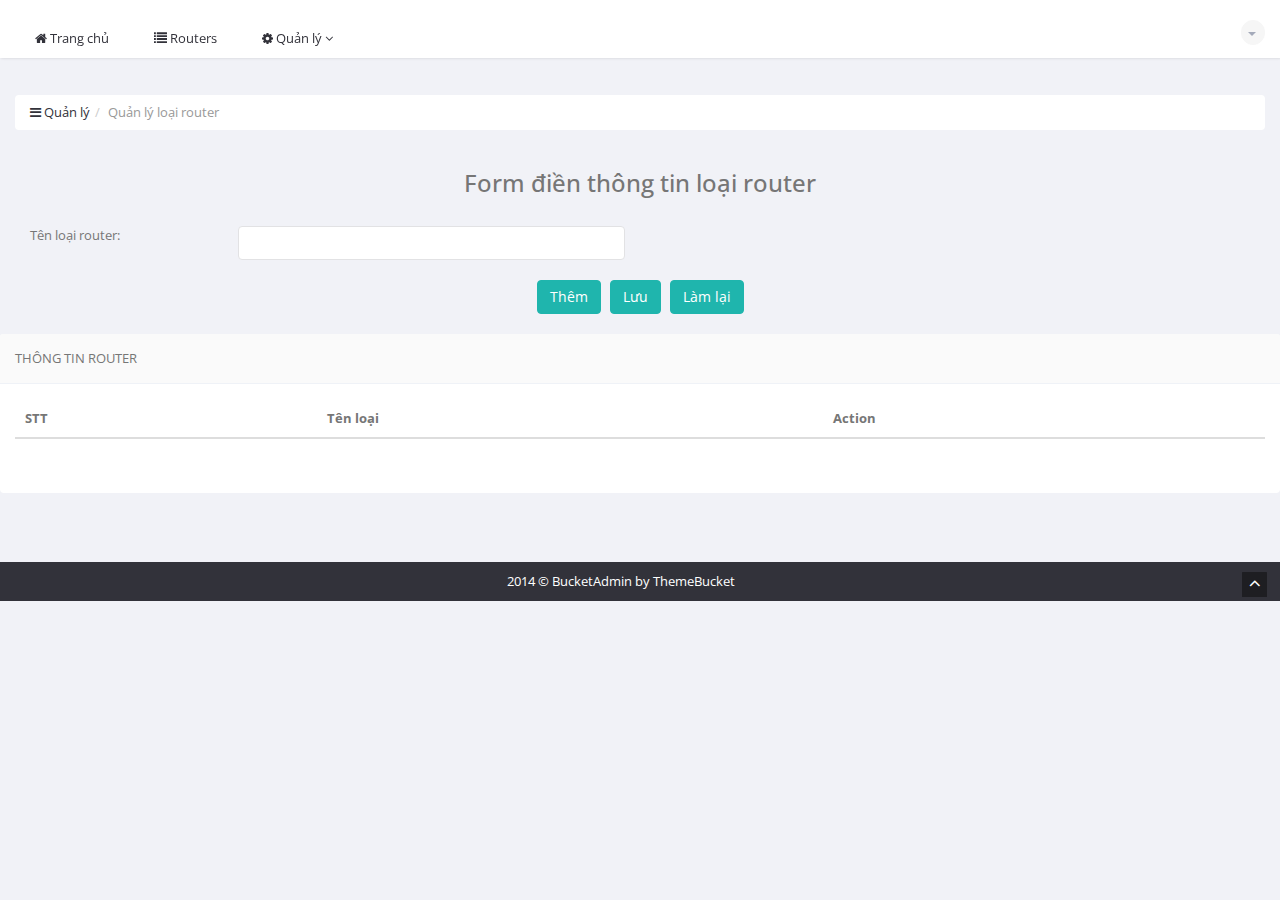
==== commit c941efbd: "[Update] make page products" ====
--- a/pages/form-loai-router.html
+++ b/pages/form-loai-router.html
@@ -56,7 +56,7 @@
           <div class="horizontal-menu navbar-collapse collapse">
             <ul class="nav navbar-nav">
               <li>
-                <a href="/"><i class="fa fa-home"></i>&nbsp;Trang chủ</a>
+                <a href="../index.html"><i class="fa fa-home"></i>&nbsp;Trang chủ</a>
               </li>
 
               <li>
@@ -78,6 +78,9 @@
                   <li class="menu-order">
                     <a href="./form-loai-router.html"><i class="fa fa-archive"></i>&nbsp;Quản lý thể loại router</a>
                   </li>
+                  <li class="menu-order">
+                    <a href="./form-user.html"><i class="fa fa-user"></i>&nbsp;Quản lý người dùng</a>
+                  </li>
                 </ul>
               </li>
             </ul>
@@ -85,29 +88,19 @@
 
           <div class="top-nav hr-top-nav">
             <ul class="nav pull-right top-menu">
-              <li>
-                <input
-                  type="text"
-                  class="form-control search"
-                  placeholder=" Search"
-                />
-              </li>
               <!-- user login dropdown start-->
               <li class="dropdown">
                 <a data-toggle="dropdown" class="dropdown-toggle" href="#">
-                  <img alt="" src="images/avatar1_small.jpg" />
-                  <span class="username">Vinh Nguyễn</span>
+                  <img alt="" src="#" />
+                  <span class="username"></span>
                   <b class="caret"></b>
                 </a>
                 <ul class="dropdown-menu extended logout">
                   <li>
                     <a href="#"><i class="fa fa-suitcase"></i>Profile</a>
                   </li>
-                  <li>
-                    <a href="#"><i class="fa fa-cog"></i> Settings</a>
-                  </li>
-                  <li>
-                    <a href="login.html"><i class="fa fa-key"></i> Log Out</a>
+                  <li class="btn-logout">
+                    <a href="#"><i class="fa fa-key"></i> Log Out</a>
                   </li>
                 </ul>
               </li>
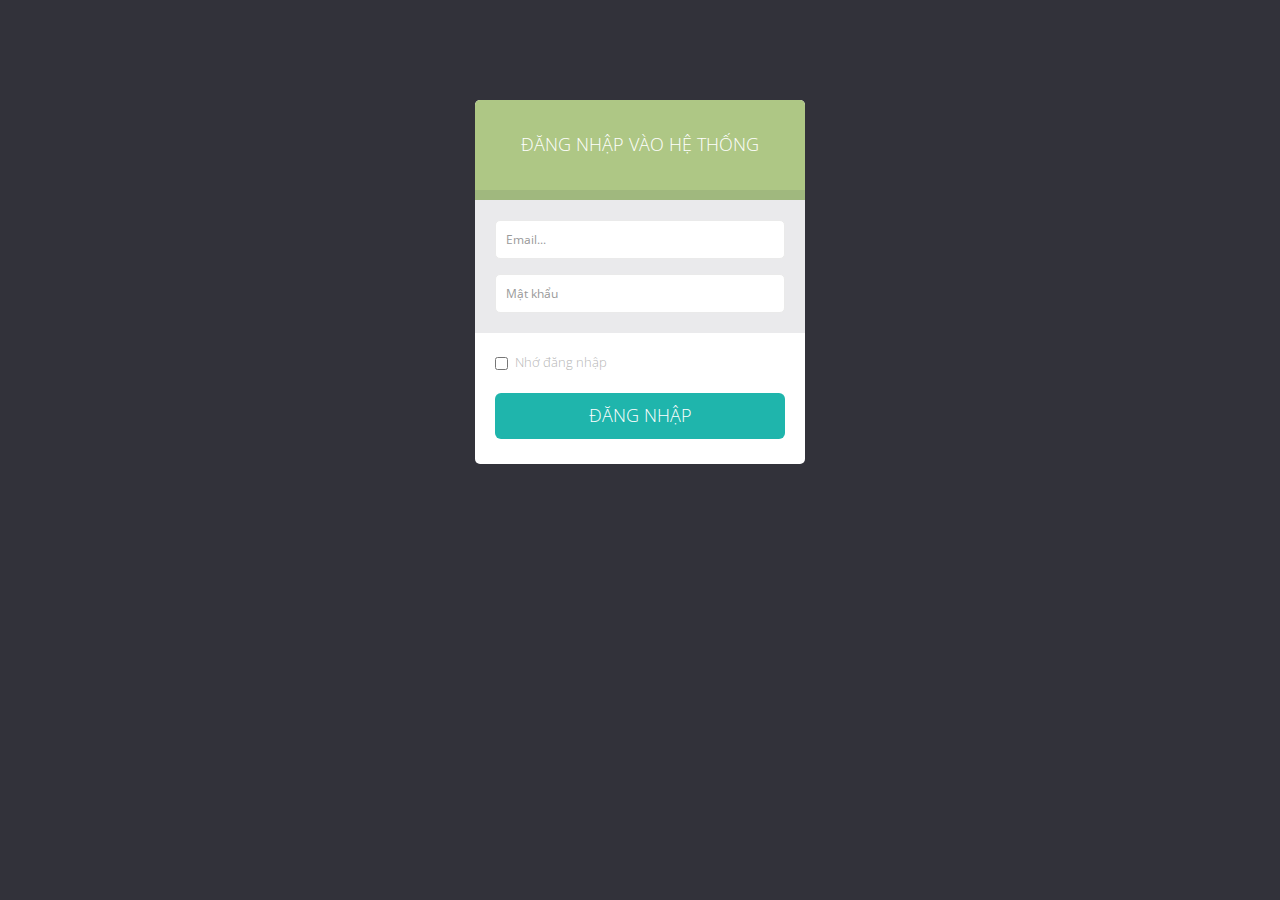
==== commit 2a9dee79: "[Update] make validation for web router" ====
--- a/pages/form-loai-router.html
+++ b/pages/form-loai-router.html
@@ -78,7 +78,7 @@
                   <li class="menu-order">
                     <a href="./form-loai-router.html"><i class="fa fa-archive"></i>&nbsp;Quản lý thể loại router</a>
                   </li>
-                  <li class="menu-order">
+                  <li class="menu-order menu-user" style="display: none;">
                     <a href="./form-user.html"><i class="fa fa-user"></i>&nbsp;Quản lý người dùng</a>
                   </li>
                 </ul>
@@ -100,7 +100,7 @@
                     <a href="#"><i class="fa fa-suitcase"></i>Profile</a>
                   </li>
                   <li class="btn-logout">
-                    <a href="#"><i class="fa fa-key"></i> Log Out</a>
+                    <a href="#"><i class="fa fa-key btn-logout"></i> Log Out</a>
                   </li>
                 </ul>
               </li>
--- a/css/styles.css
+++ b/css/styles.css
@@ -55,4 +55,8 @@
 
 .mb-7 {
   margin-bottom: 70px;
+}
+
+.display {
+  display: none;
 }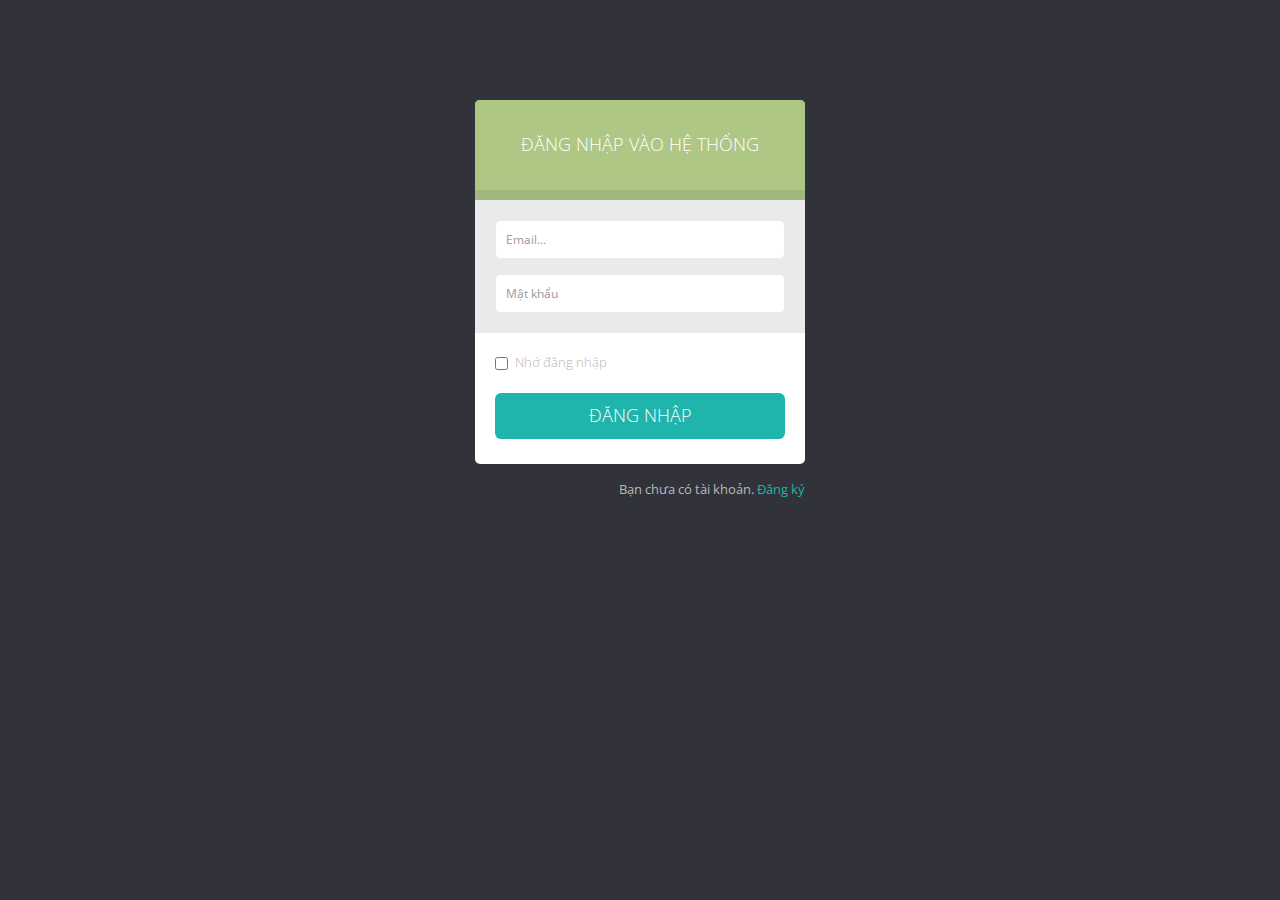
==== commit e124cd56: "[Update] Last update" ====
--- a/pages/form-loai-router.html
+++ b/pages/form-loai-router.html
@@ -97,7 +97,7 @@
                 </a>
                 <ul class="dropdown-menu extended logout">
                   <li>
-                    <a href="#"><i class="fa fa-suitcase"></i>Profile</a>
+                    <a href="./profile.html"><i class="fa fa-suitcase"></i>Profile</a>
                   </li>
                   <li class="btn-logout">
                     <a href="#"><i class="fa fa-key btn-logout"></i> Log Out</a>
